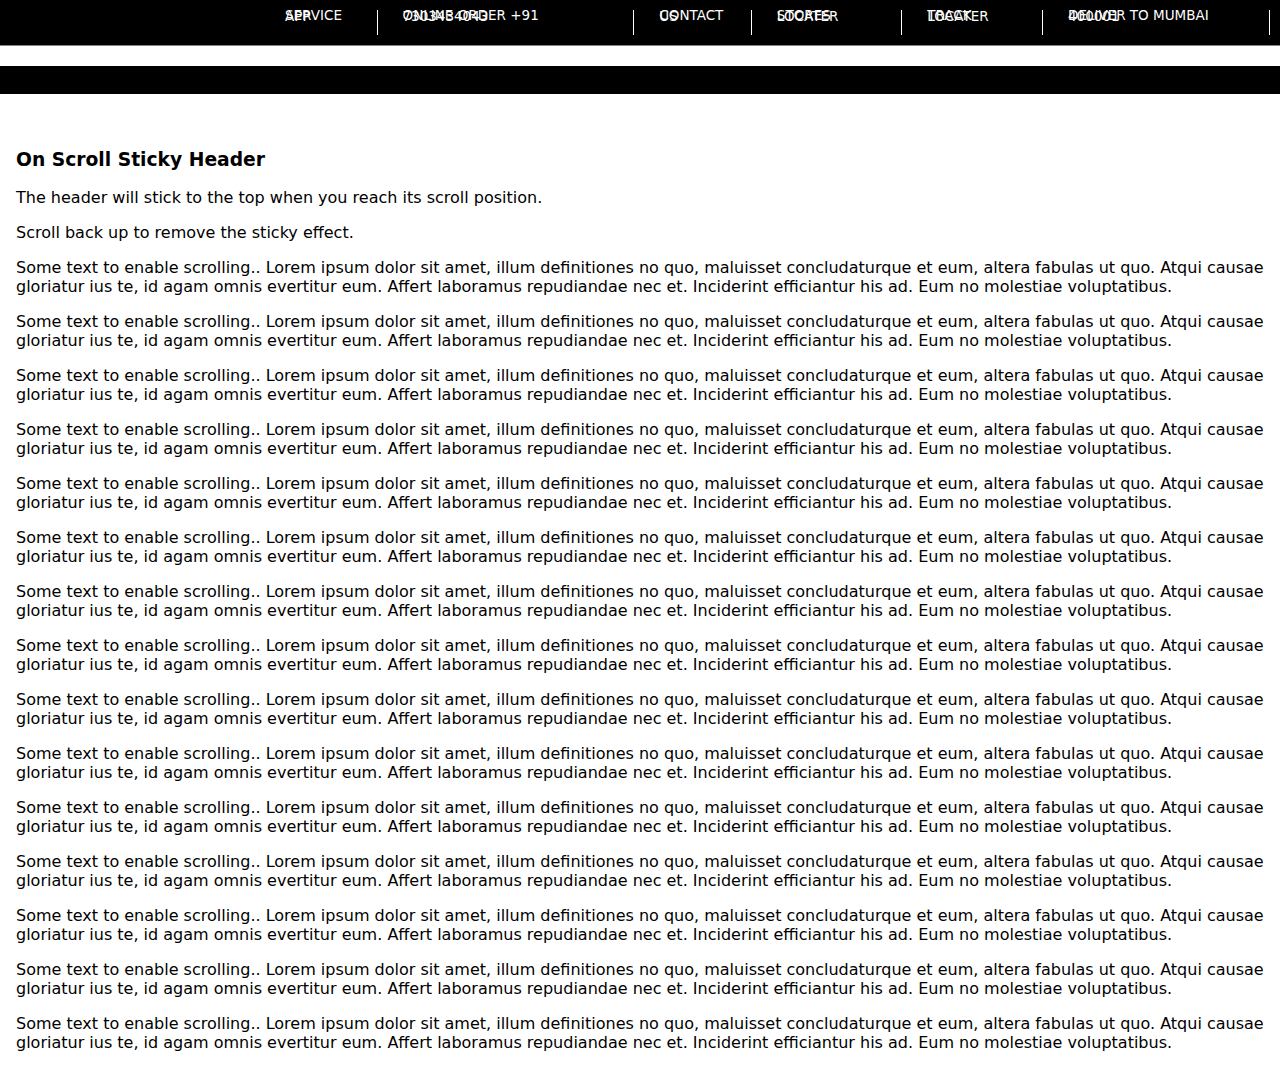
==== index.html @ 8bae0469 "main-navbar-completed" ====
<!DOCTYPE html>
<html lang="en">

<head>
    <meta charset="UTF-8">
    <meta http-equiv="X-UA-Compatible" content="IE=edge">
    <meta name="viewport" content="width=device-width, initial-scale=1.0">
    <title>Vijay sales - AmarVcode</title>
    <link rel="stylesheet" href="style.css">
    <link rel="shortcut icon" href="https://d2xamzlzrdbdbn.cloudfront.net/imagesrewamp/freebies/vijay-sales-logo-white.png" type="image/x-icon">
</head>

<body>

    <div id="top-header-nav-op">
        <img src="https://d2xamzlzrdbdbn.cloudfront.net/theme/d7b7b890-2ede-45ab-ad8b-c34da7514f8422080541.jpg" alt="">
        <div>
            
            <a href="#">service app</a>
            <a href="#">online order +91 7303434043</a>
            <a href="#">contact us</a>
            <a href="#">stores locater</a>
            <a href="#">track locater</a>
            <a href="#">deliver to mumbai 400001</a>
        </div>
    </div>

    <div class="header" id="myHeader">
        <h2>My Header</h2>
    </div>

    <div class="content">
        <h3>On Scroll Sticky Header</h3>
        <p>The header will stick to the top when you reach its scroll position.</p>
        <p>Scroll back up to remove the sticky effect.</p>
        <p>Some text to enable scrolling.. Lorem ipsum dolor sit amet, illum definitiones no quo, maluisset
            concludaturque et eum, altera fabulas ut quo. Atqui causae gloriatur ius te, id agam omnis evertitur eum.
            Affert laboramus repudiandae nec et. Inciderint efficiantur his ad. Eum no molestiae voluptatibus.</p>
        <p>Some text to enable scrolling.. Lorem ipsum dolor sit amet, illum definitiones no quo, maluisset
            concludaturque et eum, altera fabulas ut quo. Atqui causae gloriatur ius te, id agam omnis evertitur eum.
            Affert laboramus repudiandae nec et. Inciderint efficiantur his ad. Eum no molestiae voluptatibus.</p>
        <p>Some text to enable scrolling.. Lorem ipsum dolor sit amet, illum definitiones no quo, maluisset
            concludaturque et eum, altera fabulas ut quo. Atqui causae gloriatur ius te, id agam omnis evertitur eum.
            Affert laboramus repudiandae nec et. Inciderint efficiantur his ad. Eum no molestiae voluptatibus.</p>
        <p>Some text to enable scrolling.. Lorem ipsum dolor sit amet, illum definitiones no quo, maluisset
            concludaturque et eum, altera fabulas ut quo. Atqui causae gloriatur ius te, id agam omnis evertitur eum.
            Affert laboramus repudiandae nec et. Inciderint efficiantur his ad. Eum no molestiae voluptatibus.</p>
        <p>Some text to enable scrolling.. Lorem ipsum dolor sit amet, illum definitiones no quo, maluisset
            concludaturque et eum, altera fabulas ut quo. Atqui causae gloriatur ius te, id agam omnis evertitur eum.
            Affert laboramus repudiandae nec et. Inciderint efficiantur his ad. Eum no molestiae voluptatibus.</p>
        <p>Some text to enable scrolling.. Lorem ipsum dolor sit amet, illum definitiones no quo, maluisset
            concludaturque et eum, altera fabulas ut quo. Atqui causae gloriatur ius te, id agam omnis evertitur eum.
            Affert laboramus repudiandae nec et. Inciderint efficiantur his ad. Eum no molestiae voluptatibus.</p>
        <p>Some text to enable scrolling.. Lorem ipsum dolor sit amet, illum definitiones no quo, maluisset
            concludaturque et eum, altera fabulas ut quo. Atqui causae gloriatur ius te, id agam omnis evertitur eum.
            Affert laboramus repudiandae nec et. Inciderint efficiantur his ad. Eum no molestiae voluptatibus.</p>
        <p>Some text to enable scrolling.. Lorem ipsum dolor sit amet, illum definitiones no quo, maluisset
            concludaturque et eum, altera fabulas ut quo. Atqui causae gloriatur ius te, id agam omnis evertitur eum.
            Affert laboramus repudiandae nec et. Inciderint efficiantur his ad. Eum no molestiae voluptatibus.</p>
        <p>Some text to enable scrolling.. Lorem ipsum dolor sit amet, illum definitiones no quo, maluisset
            concludaturque et eum, altera fabulas ut quo. Atqui causae gloriatur ius te, id agam omnis evertitur eum.
            Affert laboramus repudiandae nec et. Inciderint efficiantur his ad. Eum no molestiae voluptatibus.</p>
        <p>Some text to enable scrolling.. Lorem ipsum dolor sit amet, illum definitiones no quo, maluisset
            concludaturque et eum, altera fabulas ut quo. Atqui causae gloriatur ius te, id agam omnis evertitur eum.
            Affert laboramus repudiandae nec et. Inciderint efficiantur his ad. Eum no molestiae voluptatibus.</p>
        <p>Some text to enable scrolling.. Lorem ipsum dolor sit amet, illum definitiones no quo, maluisset
            concludaturque et eum, altera fabulas ut quo. Atqui causae gloriatur ius te, id agam omnis evertitur eum.
            Affert laboramus repudiandae nec et. Inciderint efficiantur his ad. Eum no molestiae voluptatibus.</p>
        <p>Some text to enable scrolling.. Lorem ipsum dolor sit amet, illum definitiones no quo, maluisset
            concludaturque et eum, altera fabulas ut quo. Atqui causae gloriatur ius te, id agam omnis evertitur eum.
            Affert laboramus repudiandae nec et. Inciderint efficiantur his ad. Eum no molestiae voluptatibus.</p>
        <p>Some text to enable scrolling.. Lorem ipsum dolor sit amet, illum definitiones no quo, maluisset
            concludaturque et eum, altera fabulas ut quo. Atqui causae gloriatur ius te, id agam omnis evertitur eum.
            Affert laboramus repudiandae nec et. Inciderint efficiantur his ad. Eum no molestiae voluptatibus.</p>
        <p>Some text to enable scrolling.. Lorem ipsum dolor sit amet, illum definitiones no quo, maluisset
            concludaturque et eum, altera fabulas ut quo. Atqui causae gloriatur ius te, id agam omnis evertitur eum.
            Affert laboramus repudiandae nec et. Inciderint efficiantur his ad. Eum no molestiae voluptatibus.</p>
        <p>Some text to enable scrolling.. Lorem ipsum dolor sit amet, illum definitiones no quo, maluisset
            concludaturque et eum, altera fabulas ut quo. Atqui causae gloriatur ius te, id agam omnis evertitur eum.
            Affert laboramus repudiandae nec et. Inciderint efficiantur his ad. Eum no molestiae voluptatibus.</p>
    </div>

    <script>
        window.onscroll = function () { myFunction() };

        var header = document.getElementById("myHeader");
        var sticky = header.offsetTop;

        function myFunction() {
            if (window.pageYOffset > sticky) {
                header.classList.add("sticky");
            } else {
                header.classList.remove("sticky");
            }
        }
    </script>

</body>

</html>
---- style.css ----
* {
    font-family: system-ui, -apple-system, BlinkMacSystemFont, 'Segoe UI', Roboto, Oxygen, Ubuntu, Cantarell, 'Open Sans', 'Helvetica Neue', sans-serif;
}


*::-webkit-scrollbar {

    display: none;

}

body {
    margin: 0;
}



.header {
    background: rgb(0, 0, 0);
    padding: 0px 20px;
}

.flex-nav {
    display: flex;
    color: #ffffff;
    height: 9vh;
    gap: 30px;
     padding: 20px;
     width: 100%;
     margin: auto;
}

.flex-nav>img {
    margin: 10px;
    margin-left: 20px;
    cursor: pointer;
}

img {
    cursor: pointer;
}

#i-am-sup {
    background-color: yellow;
    color: black;
    padding: 5px;
    border-radius: 50%;
    font-weight: bold;
    position: relative;
    
}


.content {
    padding: 16px;
}

.sticky {
    position: fixed;
    top: 0;
    width: 100%;
}

.sticky+.content {
    padding-top: 102px;
}

#top-header-nav-op {
    background-color: black;
    border-bottom: 1px solid rgba(255, 255, 255, 0.507);
    line-height: 1px;
    display: flex;
    height: 5vh;
    overflow: hidden;

}

#top-header-nav-op>img {
    margin: 0vh 15vh;
}

#top-header-nav-op>div {
    display: flex;
    margin: 10px;
    gap: 20px;
    justify-self: center;
}

#top-header-nav-op>div>a {
    color: white;
    text-decoration: none;
    text-transform: uppercase;
    font-size: 1.5vh;
    border-right: 1px solid white;
    justify-self: center;
    padding: 5px;
    transition: 1s;
}

#top-header-nav-op>div>a:hover {
    color: black;
    background-color: white;
}


/* Drop down css # 1 in navbar */
.dropbtn-nav {
    background-color: rgba(255, 255, 255, 0.199);
    color: white;
    border: none;
    padding: 10px;
    width: 70vh;
    border-radius: 5px;
    margin: 10px;
    font-size: 2.5vh;
    cursor: pointer;
    transition: 1s ease-in-out;
}

.dropdown-nav {
    position: relative;
    display: inline-block;
    transition: 1s ease-in-out;
}

.dropdown-content-nav {
    display: none;
    position: absolute;
    background-color: #f1f1f1;
    width: 75vh;
    box-shadow: 0px 8px 16px 0px rgba(0, 0, 0, 0.2);
    z-index: 1;
    padding: 10px;
    border-radius: 10px;
    margin-top: -60px;
}

.dropdown-content-nav>h1 {
    color: black;
    border-bottom: 1px solid grey;
    font-size: 3vh;
    padding: 5px;
}

.dropdown-content-nav a {
    color: black;
    text-decoration: none;
    display: block;
    border: 2px solid transparent;
    border-left: 2px solid red;
    padding-left: 10px;
    margin: 5px;
    cursor: pointer;
    font-size: 2.2vh;
    transition: 1s ease-in-out;

}

.dropdown-content-nav>input {
    background-color: rgba(255, 255, 255, 0.199);
    color: black;
    border: 1px solid red;
    padding: 10px;
    width: 70vh;
    border-radius: 5px;
    margin: 10px;
    font-size: 2.5vh;
    cursor: pointer;
    transition: 1s ease-in-out;
}




.dropdown-content-nav a:hover {
    color: red;
    background-color: transparent;
    border: 2px solid red;
    border-radius: 20px;
}

.dropdown-content-nav a:active {
    transition: 200ms;
    color: white;
    background-color: red;
    border: 2px solid red;
    border-radius: 20px;
}

.dropdown-nav:hover .dropdown-content-nav {
    display: block;
    transition: 1s;
}




/* Drop down css # 2 in navbar */

.dropbtn-nav-sign {
    background-color: rgba(255, 255, 255, 0);

    color: white;
    border: 1px solid white;
    padding: 10px;
    width: 20vh;
    border-radius: 5px;
    margin: 10px;
    font-size: 2.5vh;
    cursor: pointer;
    transition: 1s ease-in-out;
}

.dropbtn-nav-sign:hover {
    background-color: white;
    color: black;
}

.dropdown-nav-sign {
    position: relative;
    display: inline-block;
}

.dropdown-content-nav-sign {
    display: none;
    position: absolute;
    background-color: #f1f1f1;
    width: 20vh;
    box-shadow: rgba(0, 0, 0, 0.25) 0px 54px 55px, rgba(0, 0, 0, 0.12) 0px -12px 30px, rgba(0, 0, 0, 0.12) 0px 4px 6px, rgba(0, 0, 0, 0.17) 0px 12px 13px, rgba(0, 0, 0, 0.09) 0px -3px 5px;
    z-index: 1;
    padding: 10px;
    border-radius: 10px;
}

.dropdown-content-nav-sign>p {
    color: black;
    font-size: 1.8vh;
}

#red-nav-sign {
    background-color: red;
    color: white;
    border: 1px solid red;
    padding: 10px 20px;
    width: fit-content;
    margin: 0px 20px;
    border-radius: 5px;
    font-size: 2.5vh;
    transition: 400ms ease-in-out;
    cursor: pointer;
}

#red-nav-sign:hover {
    background-color: white;
    color: red;

}

.dropdown-nav-sign:hover .dropdown-content-nav-sign {
    display: block;
}
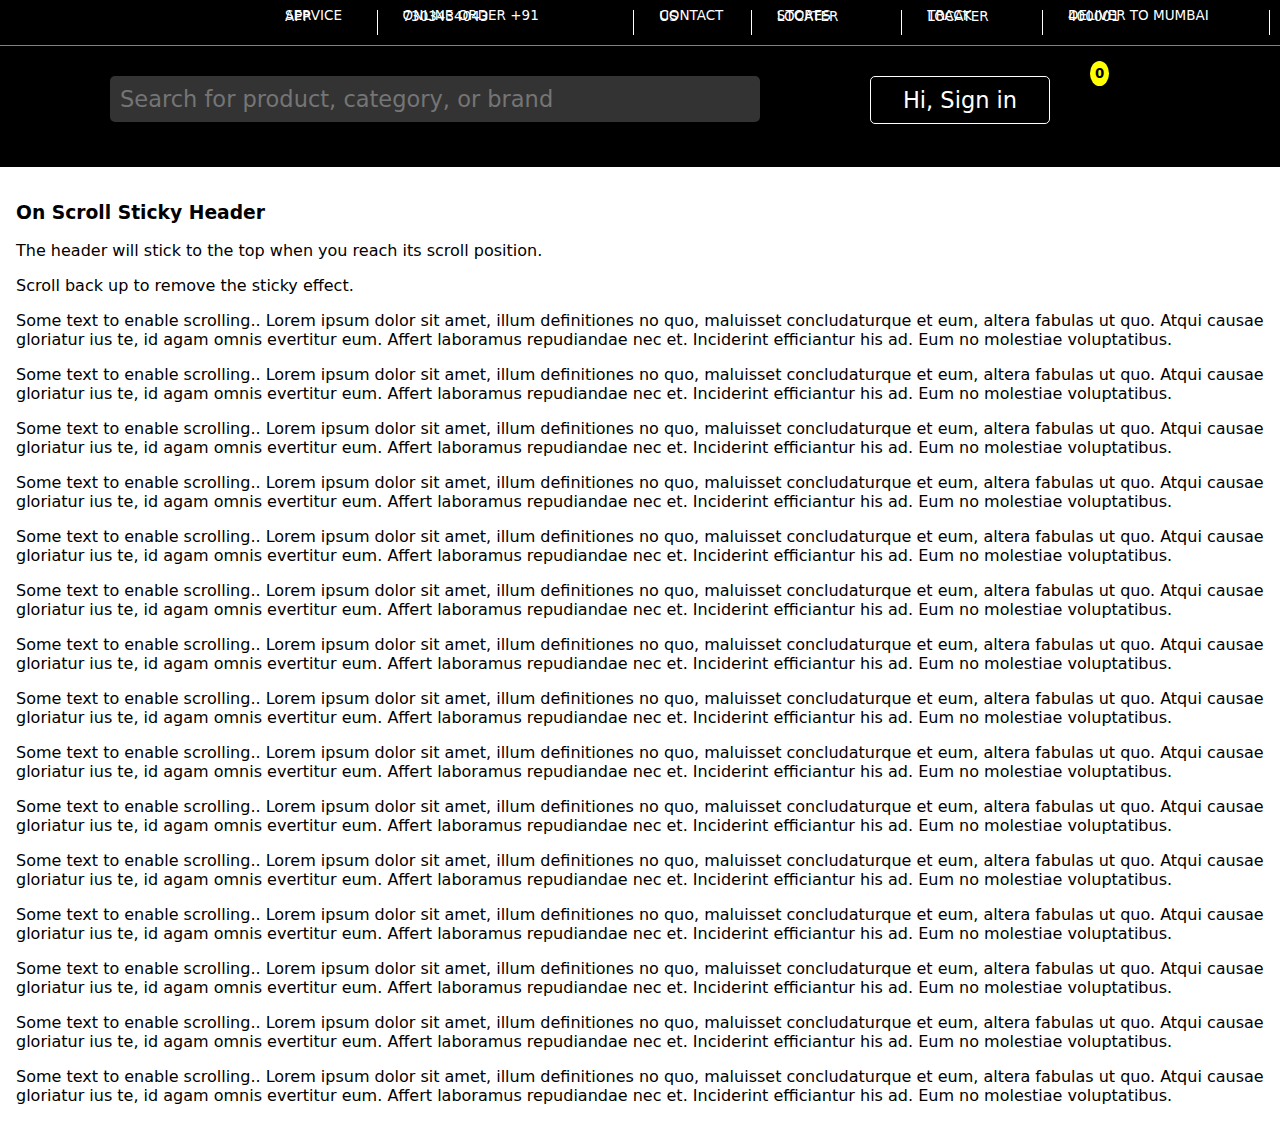
==== commit 47deaa8b: "completed" ====
--- a/index.html
+++ b/index.html
@@ -26,7 +26,47 @@
     </div>
 
     <div class="header" id="myHeader">
-        <h2>My Header</h2>
+        <div class="flex-nav">
+
+            <img src="https://d2xamzlzrdbdbn.cloudfront.net/imagesrewamp/freebies/vijay-sales-logo-white.png" alt="">
+            <div class="dropdown-nav">
+               
+                <input type="text" class="dropbtn-nav" placeholder="Search for product, category, or brand">
+                <div class="dropdown-content-nav">
+                    <input type="text" placeholder="Search for product, category, or brand">
+                  <h1>Trending Service</h1>
+                  <a href="#">iphone 14</a>
+                  <a href="#">Apple Watches</a>
+                  <a href="#">Apple Airpods</a>
+                  <a href="#">Refrigerator</a>
+                  <a href="#">Hair dryers</a>
+                  <a href="#">Laptops</a>
+                  <a href="#">boAts Airdopes</a>
+                  <a href="#">One Plus Television</a>
+                  <a href="#">Philips Mixer Grinder</a>
+                  <a href="#">Noise Smartwatch</a>
+                </div>
+              </div>
+              <div> <img src="https://d2xamzlzrdbdbn.cloudfront.net/imagesrewamp/socialIcon/7.MY-VS-card.png" alt=""></div>
+              <div>
+                <img src="https://d2xamzlzrdbdbn.cloudfront.net/imagesrewamp/prodimg/vs-extended.png" alt="">
+              </div>
+              <div class="dropdown-nav-sign">
+               
+                <button class="dropbtn-nav-sign">Hi, Sign in</button>
+                <div class="dropdown-content-nav-sign">
+                    <button id="red-nav-sign">Sign in</button>
+                    <p>New Customer , <a href="#">Sign up</a></p>
+                </div>
+              </div>
+    
+             
+    
+    
+              <div><img src="https://d2xamzlzrdbdbn.cloudfront.net/imgwebsite/cart.png" alt=""><sup id="i-am-sup">0</sup></div>
+
+        </div>
+       
     </div>
 
     <div class="content">
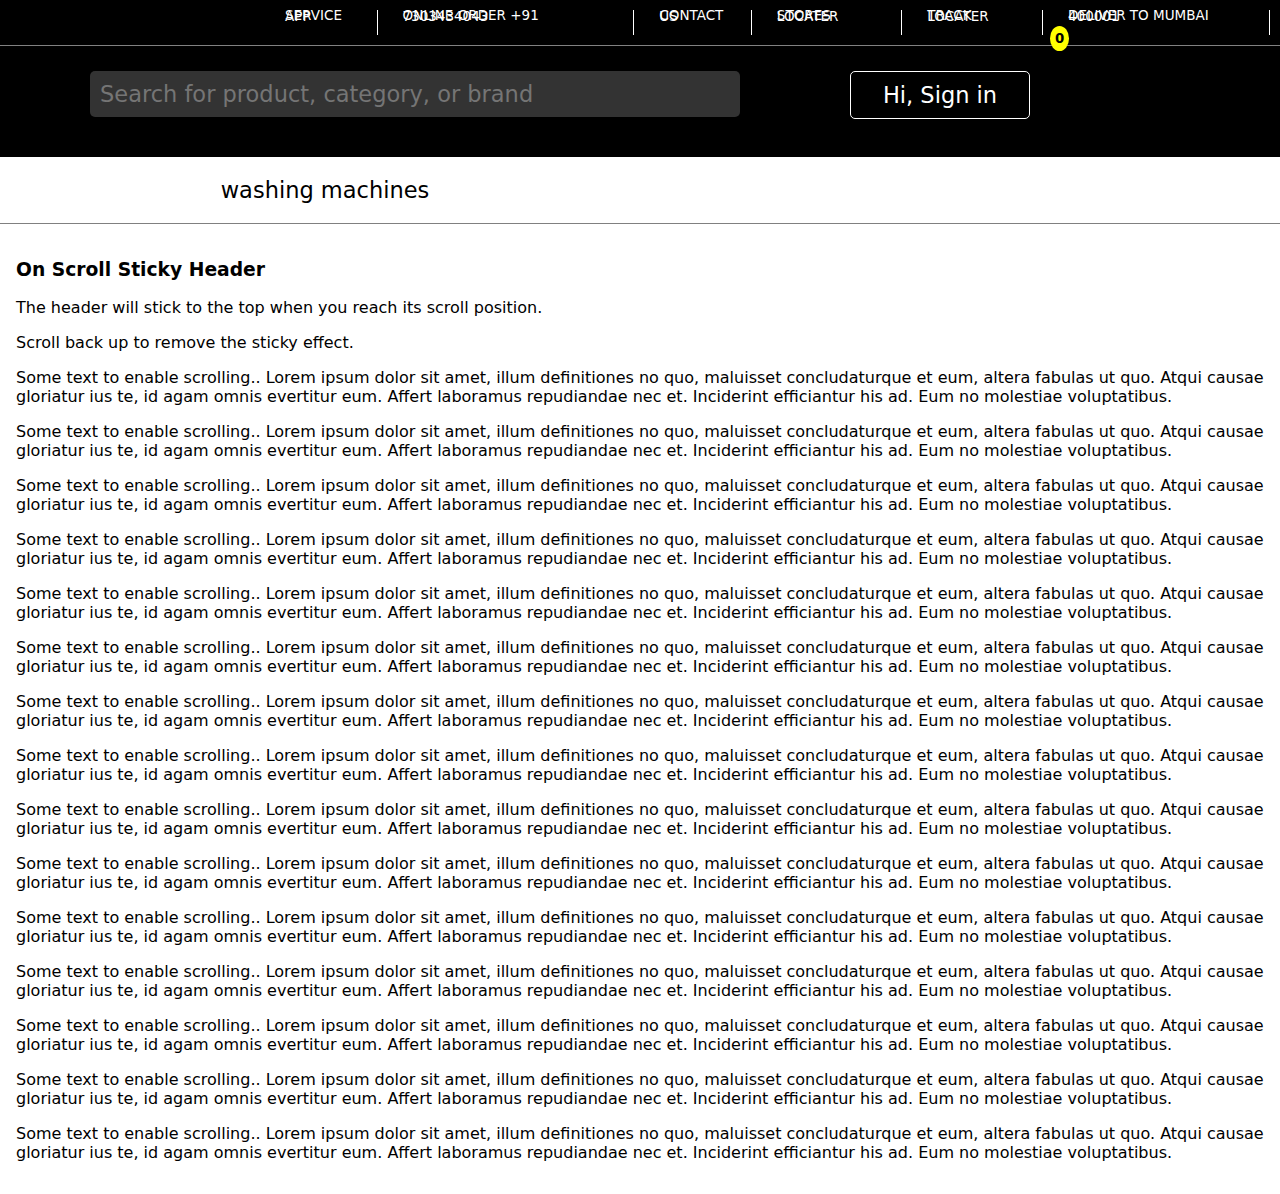
==== commit dcc10678: "updated" ====
--- a/index.html
+++ b/index.html
@@ -64,6 +64,20 @@
     
     
               <div><img src="https://d2xamzlzrdbdbn.cloudfront.net/imgwebsite/cart.png" alt=""><sup id="i-am-sup">0</sup></div>
+
+        </div>
+
+
+
+        <div id="mini-nav">
+            
+            <div class="dropdown-mininav-one">
+               
+                <button class="dropbtn-mininav-one">washing machines</button>
+                <div class="dropdown-content-mininav-one">
+                    
+                </div>
+              </div>
 
         </div>
        
--- a/style.css
+++ b/style.css
@@ -10,14 +10,13 @@
 }
 
 body {
-    margin: 0;
+    margin: 0%;
 }
 
 
 
 .header {
-    background: rgb(0, 0, 0);
-    padding: 0px 20px;
+    padding: 0px;
 }
 
 .flex-nav {
@@ -28,6 +27,8 @@
      padding: 20px;
      width: 100%;
      margin: auto;
+     background: rgb(0, 0, 0);
+     padding: 15px 20px;
 }
 
 .flex-nav>img {
@@ -47,7 +48,8 @@
     border-radius: 50%;
     font-weight: bold;
     position: relative;
-    
+    bottom: 30px;
+    right: 20px;
 }
 
 
@@ -230,6 +232,7 @@
     z-index: 1;
     padding: 10px;
     border-radius: 10px;
+    
 }
 
 .dropdown-content-nav-sign>p {
@@ -258,4 +261,68 @@
 
 .dropdown-nav-sign:hover .dropdown-content-nav-sign {
     display: block;
-}+}
+
+
+
+
+
+/* mini nav */
+
+
+#mini-nav{
+    display:flex;
+    width: 100%;
+    background-color: white;
+    margin: auto;
+    border-bottom: 1px solid grey;
+}
+
+
+
+
+
+
+
+/* Drop down css # 1 in mininavbar */
+.dropbtn-mininav-one {
+    background-color: rgba(255, 255, 255, 0.199);
+    color: black;
+    border: none;
+    padding: 10px;
+    width: 70vh;
+    border-radius: 5px;
+    margin: 10px;
+    font-size: 2.5vh;
+    cursor: pointer;
+    transition: 1s ease-in-out;
+}
+
+.dropdown-mininav-one {
+    position: relative;
+    display: inline-block;
+    transition: 1s ease-in-out;
+}
+
+.dropdown-content-mininav-one {
+    display: none;
+    position: absolute;
+    background-color: #f1f1f1;
+    width: 190vh;
+    box-shadow: 0px 8px 16px 0px rgba(0, 0, 0, 0.2);
+    z-index: 1;
+    padding: 10px;
+    border-radius: 10px;
+    margin: auto;
+}
+
+
+
+
+
+.dropdown-mininav-one:hover .dropdown-content-mininav-one {
+    display: block;
+}
+
+
+
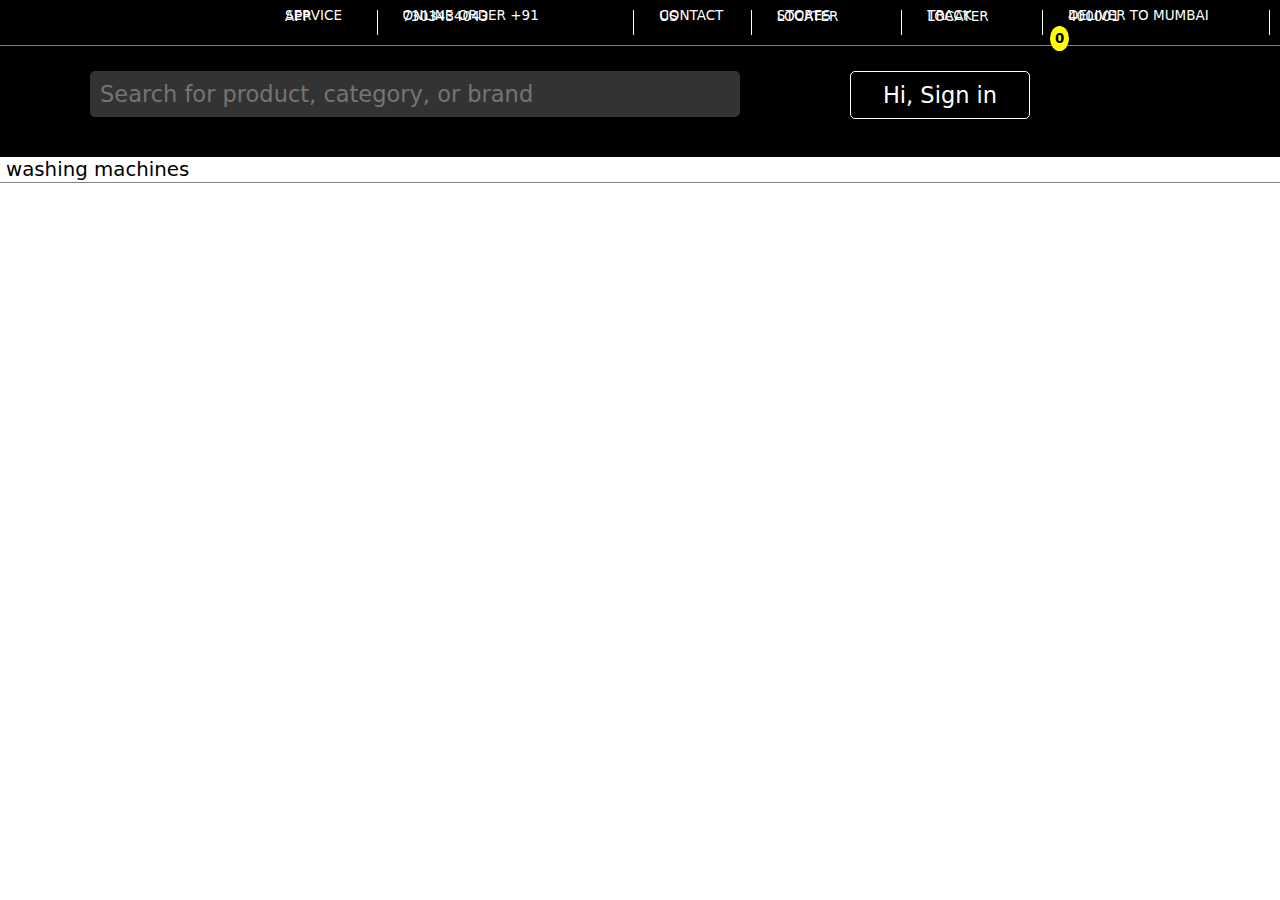
==== commit 65091d73: "updated" ====
--- a/index.html
+++ b/index.html
@@ -75,65 +75,66 @@
                
                 <button class="dropbtn-mininav-one">washing machines</button>
                 <div class="dropdown-content-mininav-one">
-                    
+                    <div>
+                    <div>
+<h1>Washing machine type</h1>
+<a href="#">Semi Automatic</a>
+<a href="#">Fully Automatic</a>
+<a href="#">Dryers</a>
+<a href="#">Washer Dryer Combo</a>
+<h1>Brand</h1>
+<a href="#">Samsung</a>
+<a href="#">Lg</a>
+<a href="#">Whirlphool</a>
+<a href="#">Bosch</a>
+<a href="#">Godrej</a>
+<a href="#">Haier</a>
+<a href="#">IFB</a>
+<a href="#">Panasonic</a>
+<a href="#">siemens</a>
+<a href="#">Amstard</a>
+<a href="#">Candy</a>
+                    </div>
+
+
+                    <div>
+<h1>Load type</h1>
+<a href="#">Fully Automatic Top load</a>
+<a href="#">Semi Automatic Top load</a>
+<a href="#">Fully Automatic Front load</a>
+<a href="#">Washer with Dryer</a>
+<h2>View All</h2>
+<h1>Family size</h1>
+<a href="#">Single & Couple</a>
+<a href="#">Family of 3</a>
+<a href="#">Large Familes</a>
+<a href="#">Family of 4</a>
+<h2>View All</h2>
+                    </div>
+
+
+                    <div>
+<h1>Capacity</h1>
+<a href="#">6 Kg & Below</a>
+<a href="#">6.1 Kg - 7Kg</a>
+<a href="#">7.1 Kg - 8kg</a>
+<a href="#">8.1 Kg - 9kg</a>
+<a href="#">9.1 Kg - 10Kg</a>
+<a href="#">10.1 Kg & Above</a>
+<a href="#">6 Kg</a>
+                    </div>
+
+
+                    <div>
+<img src="https://d2xamzlzrdbdbn.cloudfront.net/theme/category-banners-brands_Updated.jpg" alt="">
+                    </div>
+                </div>
                 </div>
               </div>
 
         </div>
        
     </div>
-
-    <div class="content">
-        <h3>On Scroll Sticky Header</h3>
-        <p>The header will stick to the top when you reach its scroll position.</p>
-        <p>Scroll back up to remove the sticky effect.</p>
-        <p>Some text to enable scrolling.. Lorem ipsum dolor sit amet, illum definitiones no quo, maluisset
-            concludaturque et eum, altera fabulas ut quo. Atqui causae gloriatur ius te, id agam omnis evertitur eum.
-            Affert laboramus repudiandae nec et. Inciderint efficiantur his ad. Eum no molestiae voluptatibus.</p>
-        <p>Some text to enable scrolling.. Lorem ipsum dolor sit amet, illum definitiones no quo, maluisset
-            concludaturque et eum, altera fabulas ut quo. Atqui causae gloriatur ius te, id agam omnis evertitur eum.
-            Affert laboramus repudiandae nec et. Inciderint efficiantur his ad. Eum no molestiae voluptatibus.</p>
-        <p>Some text to enable scrolling.. Lorem ipsum dolor sit amet, illum definitiones no quo, maluisset
-            concludaturque et eum, altera fabulas ut quo. Atqui causae gloriatur ius te, id agam omnis evertitur eum.
-            Affert laboramus repudiandae nec et. Inciderint efficiantur his ad. Eum no molestiae voluptatibus.</p>
-        <p>Some text to enable scrolling.. Lorem ipsum dolor sit amet, illum definitiones no quo, maluisset
-            concludaturque et eum, altera fabulas ut quo. Atqui causae gloriatur ius te, id agam omnis evertitur eum.
-            Affert laboramus repudiandae nec et. Inciderint efficiantur his ad. Eum no molestiae voluptatibus.</p>
-        <p>Some text to enable scrolling.. Lorem ipsum dolor sit amet, illum definitiones no quo, maluisset
-            concludaturque et eum, altera fabulas ut quo. Atqui causae gloriatur ius te, id agam omnis evertitur eum.
-            Affert laboramus repudiandae nec et. Inciderint efficiantur his ad. Eum no molestiae voluptatibus.</p>
-        <p>Some text to enable scrolling.. Lorem ipsum dolor sit amet, illum definitiones no quo, maluisset
-            concludaturque et eum, altera fabulas ut quo. Atqui causae gloriatur ius te, id agam omnis evertitur eum.
-            Affert laboramus repudiandae nec et. Inciderint efficiantur his ad. Eum no molestiae voluptatibus.</p>
-        <p>Some text to enable scrolling.. Lorem ipsum dolor sit amet, illum definitiones no quo, maluisset
-            concludaturque et eum, altera fabulas ut quo. Atqui causae gloriatur ius te, id agam omnis evertitur eum.
-            Affert laboramus repudiandae nec et. Inciderint efficiantur his ad. Eum no molestiae voluptatibus.</p>
-        <p>Some text to enable scrolling.. Lorem ipsum dolor sit amet, illum definitiones no quo, maluisset
-            concludaturque et eum, altera fabulas ut quo. Atqui causae gloriatur ius te, id agam omnis evertitur eum.
-            Affert laboramus repudiandae nec et. Inciderint efficiantur his ad. Eum no molestiae voluptatibus.</p>
-        <p>Some text to enable scrolling.. Lorem ipsum dolor sit amet, illum definitiones no quo, maluisset
-            concludaturque et eum, altera fabulas ut quo. Atqui causae gloriatur ius te, id agam omnis evertitur eum.
-            Affert laboramus repudiandae nec et. Inciderint efficiantur his ad. Eum no molestiae voluptatibus.</p>
-        <p>Some text to enable scrolling.. Lorem ipsum dolor sit amet, illum definitiones no quo, maluisset
-            concludaturque et eum, altera fabulas ut quo. Atqui causae gloriatur ius te, id agam omnis evertitur eum.
-            Affert laboramus repudiandae nec et. Inciderint efficiantur his ad. Eum no molestiae voluptatibus.</p>
-        <p>Some text to enable scrolling.. Lorem ipsum dolor sit amet, illum definitiones no quo, maluisset
-            concludaturque et eum, altera fabulas ut quo. Atqui causae gloriatur ius te, id agam omnis evertitur eum.
-            Affert laboramus repudiandae nec et. Inciderint efficiantur his ad. Eum no molestiae voluptatibus.</p>
-        <p>Some text to enable scrolling.. Lorem ipsum dolor sit amet, illum definitiones no quo, maluisset
-            concludaturque et eum, altera fabulas ut quo. Atqui causae gloriatur ius te, id agam omnis evertitur eum.
-            Affert laboramus repudiandae nec et. Inciderint efficiantur his ad. Eum no molestiae voluptatibus.</p>
-        <p>Some text to enable scrolling.. Lorem ipsum dolor sit amet, illum definitiones no quo, maluisset
-            concludaturque et eum, altera fabulas ut quo. Atqui causae gloriatur ius te, id agam omnis evertitur eum.
-            Affert laboramus repudiandae nec et. Inciderint efficiantur his ad. Eum no molestiae voluptatibus.</p>
-        <p>Some text to enable scrolling.. Lorem ipsum dolor sit amet, illum definitiones no quo, maluisset
-            concludaturque et eum, altera fabulas ut quo. Atqui causae gloriatur ius te, id agam omnis evertitur eum.
-            Affert laboramus repudiandae nec et. Inciderint efficiantur his ad. Eum no molestiae voluptatibus.</p>
-        <p>Some text to enable scrolling.. Lorem ipsum dolor sit amet, illum definitiones no quo, maluisset
-            concludaturque et eum, altera fabulas ut quo. Atqui causae gloriatur ius te, id agam omnis evertitur eum.
-            Affert laboramus repudiandae nec et. Inciderint efficiantur his ad. Eum no molestiae voluptatibus.</p>
-    </div>
-
     <script>
         window.onscroll = function () { myFunction() };
 
--- a/style.css
+++ b/style.css
@@ -24,11 +24,11 @@
     color: #ffffff;
     height: 9vh;
     gap: 30px;
-     padding: 20px;
-     width: 100%;
-     margin: auto;
-     background: rgb(0, 0, 0);
-     padding: 15px 20px;
+    padding: 20px;
+    width: 100%;
+    margin: auto;
+    background: rgb(0, 0, 0);
+    padding: 15px 20px;
 }
 
 .flex-nav>img {
@@ -232,7 +232,7 @@
     z-index: 1;
     padding: 10px;
     border-radius: 10px;
-    
+
 }
 
 .dropdown-content-nav-sign>p {
@@ -270,8 +270,8 @@
 /* mini nav */
 
 
-#mini-nav{
-    display:flex;
+#mini-nav {
+    display: flex;
     width: 100%;
     background-color: white;
     margin: auto;
@@ -289,11 +289,7 @@
     background-color: rgba(255, 255, 255, 0.199);
     color: black;
     border: none;
-    padding: 10px;
-    width: 70vh;
-    border-radius: 5px;
-    margin: 10px;
-    font-size: 2.5vh;
+    font-size: 2.2vh;
     cursor: pointer;
     transition: 1s ease-in-out;
 }
@@ -309,20 +305,56 @@
     position: absolute;
     background-color: #f1f1f1;
     width: 190vh;
-    box-shadow: 0px 8px 16px 0px rgba(0, 0, 0, 0.2);
+    box-shadow: rgba(0, 0, 0, 0.25) 0px 54px 55px, rgba(0, 0, 0, 0.12) 0px -12px 30px, rgba(0, 0, 0, 0.12) 0px 4px 6px, rgba(0, 0, 0, 0.17) 0px 12px 13px, rgba(0, 0, 0, 0.09) 0px -3px 5px;
     z-index: 1;
-    padding: 10px;
-    border-radius: 10px;
+    padding: 20px;
+    border-radius: 5px;
     margin: auto;
-}
-
-
+    cursor: pointer;
+}
+
+.dropdown-content-mininav-one>div {
+    display: grid;
+    grid-template-columns: auto auto auto auto;
+    gap: 20px;
+}
+
+.dropdown-content-mininav-one>div>div>h1 {
+    font-size: 2.1vh;
+}
+
+.dropdown-content-mininav-one>div>div>h2 {
+    font-size: 1.5vh;
+    color: blue;
+}
+
+.dropdown-content-mininav-one>div>div a{
+    width: 100%;
+    display: inline-block;
+    font-size: 2vh;
+    color: black;
+    text-decoration: none;
+    border: 2px solid transparent;
+    padding: 2px;
+    border-radius: 5px;
+    transition: 500ms;
+}
+
+.dropdown-content-mininav-one>div>div a:hover{
+    color: black;
+    border: 2px solid red;
+    color: red;
+
+}
+
+.dropdown-content-mininav-one>div>div a:active{
+    color: white;
+    border: 2px solid red;
+    background-color: red;
+}
 
 
 
 .dropdown-mininav-one:hover .dropdown-content-mininav-one {
     display: block;
-}
-
-
-
+}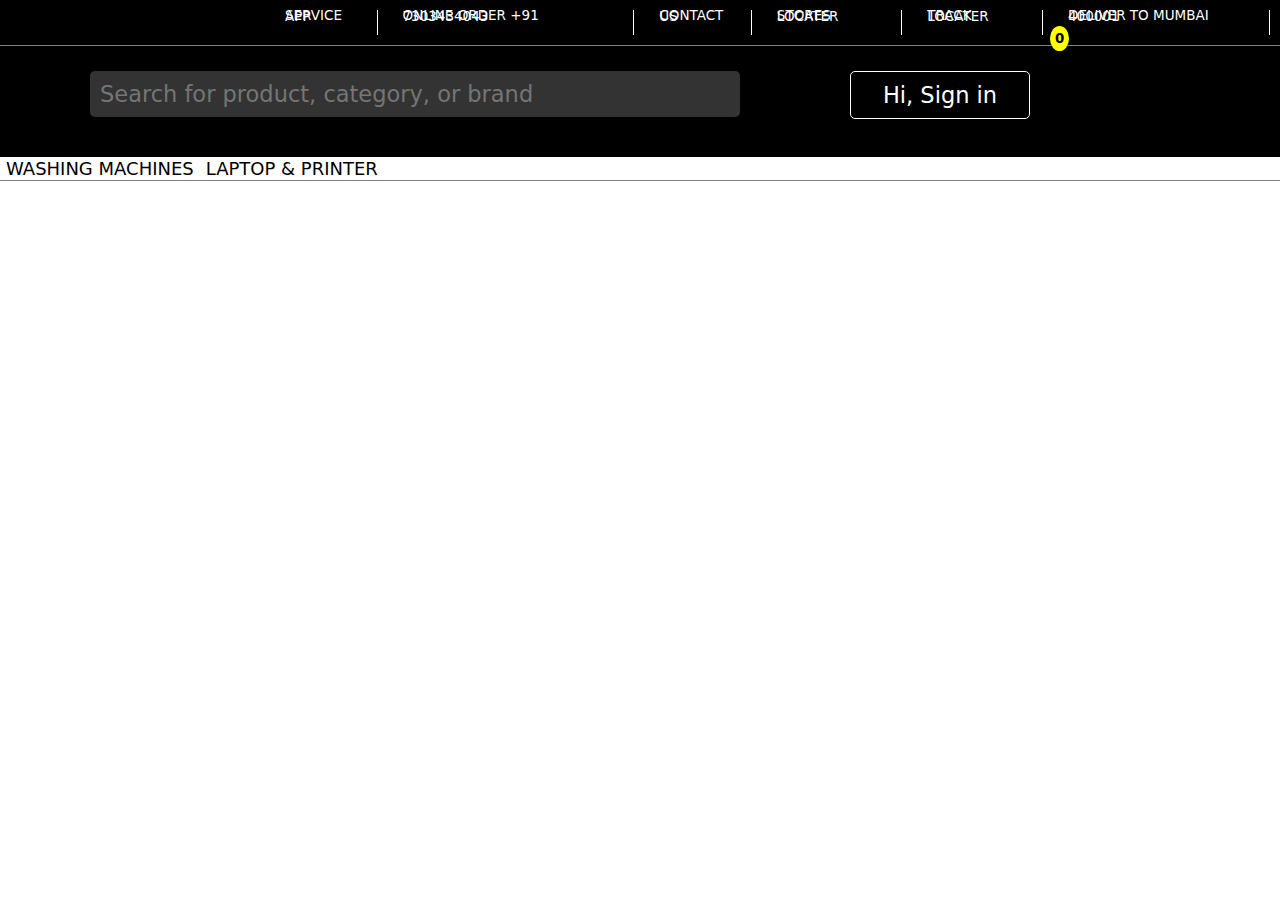
==== commit 090aaf42: "update" ====
--- a/index.html
+++ b/index.html
@@ -72,7 +72,6 @@
         <div id="mini-nav">
             
             <div class="dropdown-mininav-one">
-               
                 <button class="dropbtn-mininav-one">washing machines</button>
                 <div class="dropdown-content-mininav-one">
                     <div>
@@ -132,6 +131,60 @@
                 </div>
               </div>
 
+
+
+
+
+
+
+
+
+
+
+              <div class="dropdown-mininav-one">
+                <button class="dropbtn-mininav-one">Laptop & Printer</button>
+                <div class="dropdown-content-mininav-one">
+                  <div>
+                    <div>
+<h1>Computers</h1>
+<a href="#">Laptops</a>
+<a href="#">Deskstops</a>
+<a href="#">Refurbisheed Laptops</a>
+<a href="#">Printers</a>
+<h2>View All</h2>
+<h1>Brand</h1>
+<a href="#">Apple</a>
+<a href="#">HP</a>
+<a href="#">Dell</a>
+<a href="#">Lenova</a>
+<h2>View All</h2>
+                    </div>
+
+                    
+                    <div>
+<h1>laptops</h1>
+<a href="#">Entry Laptops</a>
+<a href="#">Mainstream laptops</a>
+<a href=""></a>
+                    </div>
+
+
+                    <div>
+
+                    </div>
+
+
+                    <div>
+
+                    </div>
+
+
+
+
+
+                  </div>
+                </div>
+              </div>
         </div>
        
     </div>
--- a/style.css
+++ b/style.css
@@ -289,9 +289,10 @@
     background-color: rgba(255, 255, 255, 0.199);
     color: black;
     border: none;
-    font-size: 2.2vh;
-    cursor: pointer;
-    transition: 1s ease-in-out;
+    font-size: 2vh;
+    cursor: pointer;
+    transition: 1s ease-in-out;
+    text-transform: uppercase;
 }
 
 .dropdown-mininav-one {
@@ -304,13 +305,13 @@
     display: none;
     position: absolute;
     background-color: #f1f1f1;
-    width: 190vh;
     box-shadow: rgba(0, 0, 0, 0.25) 0px 54px 55px, rgba(0, 0, 0, 0.12) 0px -12px 30px, rgba(0, 0, 0, 0.12) 0px 4px 6px, rgba(0, 0, 0, 0.17) 0px 12px 13px, rgba(0, 0, 0, 0.09) 0px -3px 5px;
     z-index: 1;
     padding: 20px;
     border-radius: 5px;
     margin: auto;
     cursor: pointer;
+    width: 100vh;
 }
 
 .dropdown-content-mininav-one>div {
@@ -321,6 +322,7 @@
 
 .dropdown-content-mininav-one>div>div>h1 {
     font-size: 2.1vh;
+    text-transform: uppercase;
 }
 
 .dropdown-content-mininav-one>div>div>h2 {
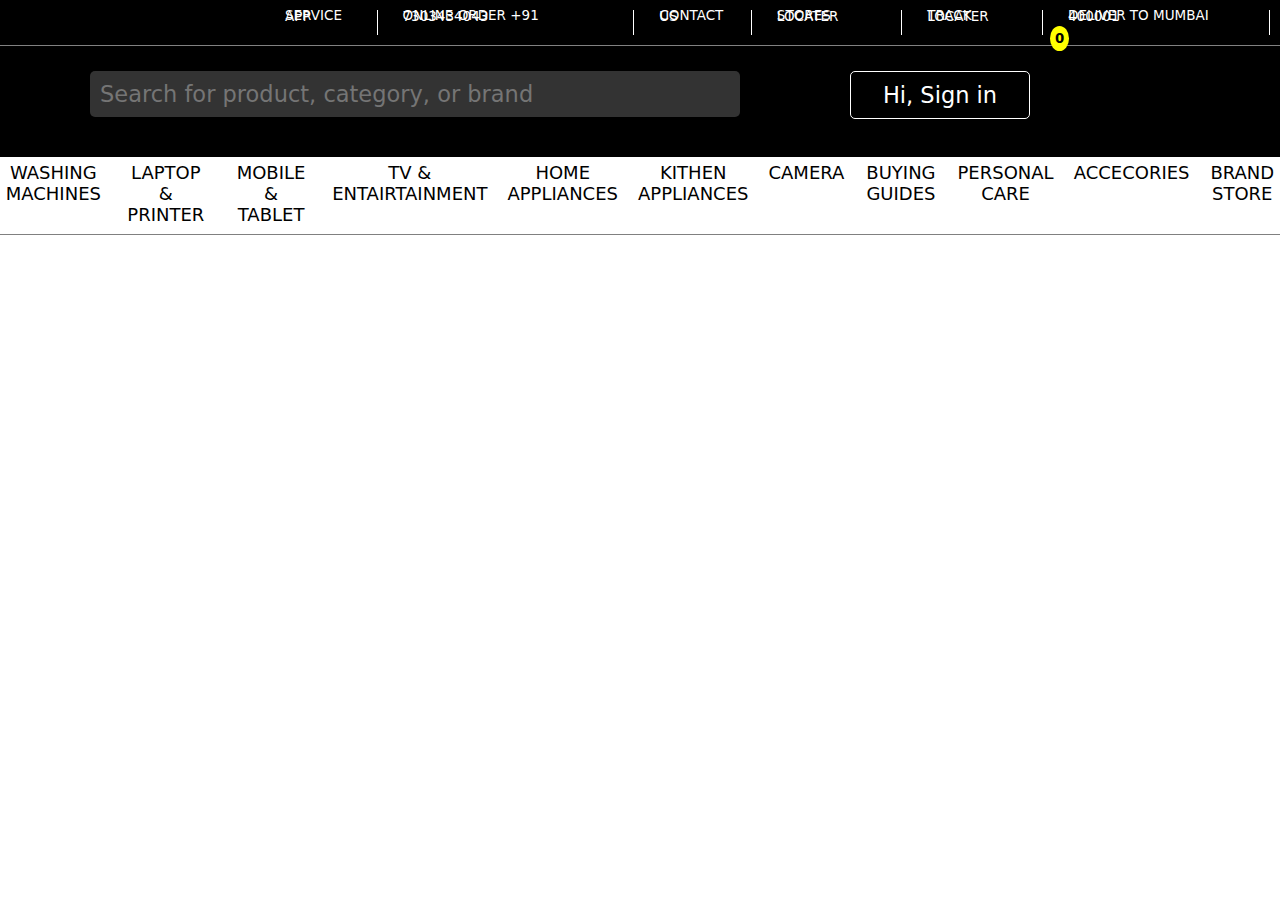
==== commit 4de7ca47: "updated" ====
--- a/index.html
+++ b/index.html
@@ -2,80 +2,574 @@
 <html lang="en">
 
 <head>
-    <meta charset="UTF-8">
-    <meta http-equiv="X-UA-Compatible" content="IE=edge">
-    <meta name="viewport" content="width=device-width, initial-scale=1.0">
-    <title>Vijay sales - AmarVcode</title>
-    <link rel="stylesheet" href="style.css">
-    <link rel="shortcut icon" href="https://d2xamzlzrdbdbn.cloudfront.net/imagesrewamp/freebies/vijay-sales-logo-white.png" type="image/x-icon">
+  <meta charset="UTF-8">
+  <meta http-equiv="X-UA-Compatible" content="IE=edge">
+  <meta name="viewport" content="width=device-width, initial-scale=1.0">
+  <title>Vijay sales - AmarVcode</title>
+  <link rel="stylesheet" href="style.css">
+  
+  <link rel="shortcut icon"
+    href="https://d2xamzlzrdbdbn.cloudfront.net/imagesrewamp/freebies/vijay-sales-logo-white.png" type="image/x-icon">
 </head>
 
 <body>
 
-    <div id="top-header-nav-op">
-        <img src="https://d2xamzlzrdbdbn.cloudfront.net/theme/d7b7b890-2ede-45ab-ad8b-c34da7514f8422080541.jpg" alt="">
-        <div>
-            
-            <a href="#">service app</a>
-            <a href="#">online order +91 7303434043</a>
-            <a href="#">contact us</a>
-            <a href="#">stores locater</a>
-            <a href="#">track locater</a>
-            <a href="#">deliver to mumbai 400001</a>
-        </div>
+  <div id="top-header-nav-op">
+    <img src="https://d2xamzlzrdbdbn.cloudfront.net/theme/d7b7b890-2ede-45ab-ad8b-c34da7514f8422080541.jpg" alt="">
+    <div>
+
+      <a href="#">service app</a>
+      <a href="#">online order +91 7303434043</a>
+      <a href="#">contact us</a>
+      <a href="#">stores locater</a>
+      <a href="#">track locater</a>
+      <a href="#">deliver to mumbai 400001</a>
     </div>
-
-    <div class="header" id="myHeader">
-        <div class="flex-nav">
-
-            <img src="https://d2xamzlzrdbdbn.cloudfront.net/imagesrewamp/freebies/vijay-sales-logo-white.png" alt="">
-            <div class="dropdown-nav">
-               
-                <input type="text" class="dropbtn-nav" placeholder="Search for product, category, or brand">
-                <div class="dropdown-content-nav">
-                    <input type="text" placeholder="Search for product, category, or brand">
-                  <h1>Trending Service</h1>
-                  <a href="#">iphone 14</a>
-                  <a href="#">Apple Watches</a>
-                  <a href="#">Apple Airpods</a>
-                  <a href="#">Refrigerator</a>
-                  <a href="#">Hair dryers</a>
-                  <a href="#">Laptops</a>
-                  <a href="#">boAts Airdopes</a>
-                  <a href="#">One Plus Television</a>
-                  <a href="#">Philips Mixer Grinder</a>
-                  <a href="#">Noise Smartwatch</a>
-                </div>
-              </div>
-              <div> <img src="https://d2xamzlzrdbdbn.cloudfront.net/imagesrewamp/socialIcon/7.MY-VS-card.png" alt=""></div>
-              <div>
-                <img src="https://d2xamzlzrdbdbn.cloudfront.net/imagesrewamp/prodimg/vs-extended.png" alt="">
-              </div>
-              <div class="dropdown-nav-sign">
-               
-                <button class="dropbtn-nav-sign">Hi, Sign in</button>
-                <div class="dropdown-content-nav-sign">
-                    <button id="red-nav-sign">Sign in</button>
-                    <p>New Customer , <a href="#">Sign up</a></p>
-                </div>
-              </div>
-    
-             
-    
-    
-              <div><img src="https://d2xamzlzrdbdbn.cloudfront.net/imgwebsite/cart.png" alt=""><sup id="i-am-sup">0</sup></div>
-
-        </div>
-
-
-
-        <div id="mini-nav">
-            
-            <div class="dropdown-mininav-one">
-                <button class="dropbtn-mininav-one">washing machines</button>
-                <div class="dropdown-content-mininav-one">
-                    <div>
-                    <div>
+  </div>
+
+  <div class="header" id="myHeader">
+    <div class="flex-nav">
+
+      <img src="https://d2xamzlzrdbdbn.cloudfront.net/imagesrewamp/freebies/vijay-sales-logo-white.png" alt="">
+      <div class="dropdown-nav">
+
+        <input type="text" class="dropbtn-nav" placeholder="Search for product, category, or brand">
+        <div class="dropdown-content-nav">
+          <input type="text" placeholder="Search for product, category, or brand">
+          <h1>Trending Service</h1>
+          <a href="#">iphone 14</a>
+          <a href="#">Apple Watches</a>
+          <a href="#">Apple Airpods</a>
+          <a href="#">Refrigerator</a>
+          <a href="#">Hair dryers</a>
+          <a href="#">Laptops</a>
+          <a href="#">boAts Airdopes</a>
+          <a href="#">One Plus Television</a>
+          <a href="#">Philips Mixer Grinder</a>
+          <a href="#">Noise Smartwatch</a>
+        </div>
+      </div>
+      <div> <img src="https://d2xamzlzrdbdbn.cloudfront.net/imagesrewamp/socialIcon/7.MY-VS-card.png" alt=""></div>
+      <div>
+        <img src="https://d2xamzlzrdbdbn.cloudfront.net/imagesrewamp/prodimg/vs-extended.png" alt="">
+      </div>
+      <div class="dropdown-nav-sign">
+
+        <button class="dropbtn-nav-sign">Hi, Sign in</button>
+        <div class="dropdown-content-nav-sign">
+          <button id="red-nav-sign">Sign in</button>
+          <p>New Customer , <a href="#">Sign up</a></p>
+        </div>
+      </div>
+
+
+
+
+      <div><img src="https://d2xamzlzrdbdbn.cloudfront.net/imgwebsite/cart.png" alt=""><sup id="i-am-sup">0</sup></div>
+
+    </div>
+
+
+
+    <div id="mini-nav">
+
+      <div class="dropdown-mininav-one">
+        <button class="dropbtn-mininav-one">washing machines</button>
+        <div class="dropdown-content-mininav-one">
+          <div>
+            <div>
+              <h1>Washing machine type</h1>
+              <a href="#">Semi Automatic</a>
+              <a href="#">Fully Automatic</a>
+              <a href="#">Dryers</a>
+              <a href="#">Washer Dryer Combo</a>
+              <h1>Brand</h1>
+              <a href="#">Samsung</a>
+              <a href="#">Lg</a>
+              <a href="#">Whirlphool</a>
+              <a href="#">Bosch</a>
+              <a href="#">Godrej</a>
+              <a href="#">Haier</a>
+              <a href="#">IFB</a>
+              <a href="#">Panasonic</a>
+              <a href="#">siemens</a>
+              <a href="#">Amstard</a>
+              <a href="#">Candy</a>
+            </div>
+
+
+            <div>
+              <h1>Load type</h1>
+              <a href="#">Fully Automatic Top load</a>
+              <a href="#">Semi Automatic Top load</a>
+              <a href="#">Fully Automatic Front load</a>
+              <a href="#">Washer with Dryer</a>
+              <h2>View All</h2>
+              <h1>Family size</h1>
+              <a href="#">Single & Couple</a>
+              <a href="#">Family of 3</a>
+              <a href="#">Large Familes</a>
+              <a href="#">Family of 4</a>
+              <h2>View All</h2>
+            </div>
+
+
+            <div>
+              <h1>Capacity</h1>
+              <a href="#">6 Kg & Below</a>
+              <a href="#">6.1 Kg - 7Kg</a>
+              <a href="#">7.1 Kg - 8kg</a>
+              <a href="#">8.1 Kg - 9kg</a>
+              <a href="#">9.1 Kg - 10Kg</a>
+              <a href="#">10.1 Kg & Above</a>
+              <a href="#">6 Kg</a>
+            </div>
+
+
+            <div>
+              <img src="https://d2xamzlzrdbdbn.cloudfront.net/theme/category-banners-brands_Updated.jpg" alt="">
+            </div>
+          </div>
+        </div>
+      </div>
+
+
+
+      <div class="dropdown-mininav-one">
+        <button class="dropbtn-mininav-one">laptop & printer</button>
+        <div class="dropdown-content-mininav-one">
+          <div>
+            <div>
+              <h1>Washing machine type</h1>
+              <a href="#">Semi Automatic</a>
+              <a href="#">Fully Automatic</a>
+              <a href="#">Dryers</a>
+              <a href="#">Washer Dryer Combo</a>
+              <h1>Brand</h1>
+              <a href="#">Samsung</a>
+              <a href="#">Lg</a>
+              <a href="#">Whirlphool</a>
+              <a href="#">Bosch</a>
+              <a href="#">Godrej</a>
+              <a href="#">Haier</a>
+              <a href="#">IFB</a>
+              <a href="#">Panasonic</a>
+              <a href="#">siemens</a>
+              <a href="#">Amstard</a>
+              <a href="#">Candy</a>
+            </div>
+
+
+            <div>
+              <h1>Load type</h1>
+              <a href="#">Fully Automatic Top load</a>
+              <a href="#">Semi Automatic Top load</a>
+              <a href="#">Fully Automatic Front load</a>
+              <a href="#">Washer with Dryer</a>
+              <h2>View All</h2>
+              <h1>Family size</h1>
+              <a href="#">Single & Couple</a>
+              <a href="#">Family of 3</a>
+              <a href="#">Large Familes</a>
+              <a href="#">Family of 4</a>
+              <h2>View All</h2>
+            </div>
+
+
+            <div>
+              <h1>Capacity</h1>
+              <a href="#">6 Kg & Below</a>
+              <a href="#">6.1 Kg - 7Kg</a>
+              <a href="#">7.1 Kg - 8kg</a>
+              <a href="#">8.1 Kg - 9kg</a>
+              <a href="#">9.1 Kg - 10Kg</a>
+              <a href="#">10.1 Kg & Above</a>
+              <a href="#">6 Kg</a>
+            </div>
+
+
+            <div>
+              <img src="https://d2xamzlzrdbdbn.cloudfront.net/theme/category-banners-brands_Updated.jpg" alt="">
+            </div>
+          </div>
+        </div>
+      </div>
+
+
+
+      <div class="dropdown-mininav-one">
+        <button class="dropbtn-mininav-one">mobile & tablet</button>
+        <div class="dropdown-content-mininav-one">
+          <div>
+            <div>
+              <h1>Washing machine type</h1>
+              <a href="#">Semi Automatic</a>
+              <a href="#">Fully Automatic</a>
+              <a href="#">Dryers</a>
+              <a href="#">Washer Dryer Combo</a>
+              <h1>Brand</h1>
+              <a href="#">Samsung</a>
+              <a href="#">Lg</a>
+              <a href="#">Whirlphool</a>
+              <a href="#">Bosch</a>
+              <a href="#">Godrej</a>
+              <a href="#">Haier</a>
+              <a href="#">IFB</a>
+              <a href="#">Panasonic</a>
+              <a href="#">siemens</a>
+              <a href="#">Amstard</a>
+              <a href="#">Candy</a>
+            </div>
+
+
+            <div>
+              <h1>Load type</h1>
+              <a href="#">Fully Automatic Top load</a>
+              <a href="#">Semi Automatic Top load</a>
+              <a href="#">Fully Automatic Front load</a>
+              <a href="#">Washer with Dryer</a>
+              <h2>View All</h2>
+              <h1>Family size</h1>
+              <a href="#">Single & Couple</a>
+              <a href="#">Family of 3</a>
+              <a href="#">Large Familes</a>
+              <a href="#">Family of 4</a>
+              <h2>View All</h2>
+            </div>
+
+
+            <div>
+              <h1>Capacity</h1>
+              <a href="#">6 Kg & Below</a>
+              <a href="#">6.1 Kg - 7Kg</a>
+              <a href="#">7.1 Kg - 8kg</a>
+              <a href="#">8.1 Kg - 9kg</a>
+              <a href="#">9.1 Kg - 10Kg</a>
+              <a href="#">10.1 Kg & Above</a>
+              <a href="#">6 Kg</a>
+            </div>
+
+
+            <div>
+              <img src="https://d2xamzlzrdbdbn.cloudfront.net/theme/category-banners-brands_Updated.jpg" alt="">
+            </div>
+          </div>
+        </div>
+      </div>
+
+
+
+
+      <div class="dropdown-mininav-one">
+        <button class="dropbtn-mininav-one">Tv & Entairtainment</button>
+        <div class="dropdown-content-mininav-one">
+          <div>
+            <div>
+              <h1>Washing machine type</h1>
+              <a href="#">Semi Automatic</a>
+              <a href="#">Fully Automatic</a>
+              <a href="#">Dryers</a>
+              <a href="#">Washer Dryer Combo</a>
+              <h1>Brand</h1>
+              <a href="#">Samsung</a>
+              <a href="#">Lg</a>
+              <a href="#">Whirlphool</a>
+              <a href="#">Bosch</a>
+              <a href="#">Godrej</a>
+              <a href="#">Haier</a>
+              <a href="#">IFB</a>
+              <a href="#">Panasonic</a>
+              <a href="#">siemens</a>
+              <a href="#">Amstard</a>
+              <a href="#">Candy</a>
+            </div>
+
+
+            <div>
+              <h1>Load type</h1>
+              <a href="#">Fully Automatic Top load</a>
+              <a href="#">Semi Automatic Top load</a>
+              <a href="#">Fully Automatic Front load</a>
+              <a href="#">Washer with Dryer</a>
+              <h2>View All</h2>
+              <h1>Family size</h1>
+              <a href="#">Single & Couple</a>
+              <a href="#">Family of 3</a>
+              <a href="#">Large Familes</a>
+              <a href="#">Family of 4</a>
+              <h2>View All</h2>
+            </div>
+
+
+            <div>
+              <h1>Capacity</h1>
+              <a href="#">6 Kg & Below</a>
+              <a href="#">6.1 Kg - 7Kg</a>
+              <a href="#">7.1 Kg - 8kg</a>
+              <a href="#">8.1 Kg - 9kg</a>
+              <a href="#">9.1 Kg - 10Kg</a>
+              <a href="#">10.1 Kg & Above</a>
+              <a href="#">6 Kg</a>
+            </div>
+
+
+            <div>
+              <img src="https://d2xamzlzrdbdbn.cloudfront.net/theme/category-banners-brands_Updated.jpg" alt="">
+            </div>
+          </div>
+        </div>
+      </div>
+
+
+
+      <div class="dropdown-mininav-one">
+        <button class="dropbtn-mininav-one">home appliances</button>
+        <div class="dropdown-content-mininav-one">
+          <div>
+            <div>
+              <h1>Washing machine type</h1>
+              <a href="#">Semi Automatic</a>
+              <a href="#">Fully Automatic</a>
+              <a href="#">Dryers</a>
+              <a href="#">Washer Dryer Combo</a>
+              <h1>Brand</h1>
+              <a href="#">Samsung</a>
+              <a href="#">Lg</a>
+              <a href="#">Whirlphool</a>
+              <a href="#">Bosch</a>
+              <a href="#">Godrej</a>
+              <a href="#">Haier</a>
+              <a href="#">IFB</a>
+              <a href="#">Panasonic</a>
+              <a href="#">siemens</a>
+              <a href="#">Amstard</a>
+              <a href="#">Candy</a>
+            </div>
+
+
+            <div>
+              <h1>Load type</h1>
+              <a href="#">Fully Automatic Top load</a>
+              <a href="#">Semi Automatic Top load</a>
+              <a href="#">Fully Automatic Front load</a>
+              <a href="#">Washer with Dryer</a>
+              <h2>View All</h2>
+              <h1>Family size</h1>
+              <a href="#">Single & Couple</a>
+              <a href="#">Family of 3</a>
+              <a href="#">Large Familes</a>
+              <a href="#">Family of 4</a>
+              <h2>View All</h2>
+            </div>
+
+
+            <div>
+              <h1>Capacity</h1>
+              <a href="#">6 Kg & Below</a>
+              <a href="#">6.1 Kg - 7Kg</a>
+              <a href="#">7.1 Kg - 8kg</a>
+              <a href="#">8.1 Kg - 9kg</a>
+              <a href="#">9.1 Kg - 10Kg</a>
+              <a href="#">10.1 Kg & Above</a>
+              <a href="#">6 Kg</a>
+            </div>
+
+
+            <div>
+              <img src="https://d2xamzlzrdbdbn.cloudfront.net/theme/category-banners-brands_Updated.jpg" alt="">
+            </div>
+          </div>
+        </div>
+      </div>
+
+
+
+      <div class="dropdown-mininav-one">
+        <button class="dropbtn-mininav-one">kithen appliances</button>
+        <div class="dropdown-content-mininav-one">
+          <div>
+            <div>
+              <h1>Washing machine type</h1>
+              <a href="#">Semi Automatic</a>
+              <a href="#">Fully Automatic</a>
+              <a href="#">Dryers</a>
+              <a href="#">Washer Dryer Combo</a>
+              <h1>Brand</h1>
+              <a href="#">Samsung</a>
+              <a href="#">Lg</a>
+              <a href="#">Whirlphool</a>
+              <a href="#">Bosch</a>
+              <a href="#">Godrej</a>
+              <a href="#">Haier</a>
+              <a href="#">IFB</a>
+              <a href="#">Panasonic</a>
+              <a href="#">siemens</a>
+              <a href="#">Amstard</a>
+              <a href="#">Candy</a>
+            </div>
+
+
+            <div>
+              <h1>Load type</h1>
+              <a href="#">Fully Automatic Top load</a>
+              <a href="#">Semi Automatic Top load</a>
+              <a href="#">Fully Automatic Front load</a>
+              <a href="#">Washer with Dryer</a>
+              <h2>View All</h2>
+              <h1>Family size</h1>
+              <a href="#">Single & Couple</a>
+              <a href="#">Family of 3</a>
+              <a href="#">Large Familes</a>
+              <a href="#">Family of 4</a>
+              <h2>View All</h2>
+            </div>
+
+
+            <div>
+              <h1>Capacity</h1>
+              <a href="#">6 Kg & Below</a>
+              <a href="#">6.1 Kg - 7Kg</a>
+              <a href="#">7.1 Kg - 8kg</a>
+              <a href="#">8.1 Kg - 9kg</a>
+              <a href="#">9.1 Kg - 10Kg</a>
+              <a href="#">10.1 Kg & Above</a>
+              <a href="#">6 Kg</a>
+            </div>
+
+
+            <div>
+              <img src="https://d2xamzlzrdbdbn.cloudfront.net/theme/category-banners-brands_Updated.jpg" alt="">
+            </div>
+          </div>
+        </div>
+      </div>
+
+
+      <div class="dropdown-mininav-one">
+        <button class="dropbtn-mininav-one">camera</button>
+        <div class="dropdown-content-mininav-two">
+          <div>
+            <div>
+              <h1>Washing machine type</h1>
+              <a href="#">Semi Automatic</a>
+              <a href="#">Fully Automatic</a>
+              <a href="#">Dryers</a>
+              <a href="#">Washer Dryer Combo</a>
+              <h1>Brand</h1>
+              <a href="#">Samsung</a>
+              <a href="#">Lg</a>
+              <a href="#">Whirlphool</a>
+              <a href="#">Bosch</a>
+              <a href="#">Godrej</a>
+              <a href="#">Haier</a>
+              <a href="#">IFB</a>
+              <a href="#">Panasonic</a>
+              <a href="#">siemens</a>
+              <a href="#">Amstard</a>
+              <a href="#">Candy</a>
+            </div>
+
+
+            <div>
+              <h1>Load type</h1>
+              <a href="#">Fully Automatic Top load</a>
+              <a href="#">Semi Automatic Top load</a>
+              <a href="#">Fully Automatic Front load</a>
+              <a href="#">Washer with Dryer</a>
+              <h2>View All</h2>
+              <h1>Family size</h1>
+              <a href="#">Single & Couple</a>
+              <a href="#">Family of 3</a>
+              <a href="#">Large Familes</a>
+              <a href="#">Family of 4</a>
+              <h2>View All</h2>
+            </div>
+
+
+            <div>
+              <h1>Capacity</h1>
+              <a href="#">6 Kg & Below</a>
+              <a href="#">6.1 Kg - 7Kg</a>
+              <a href="#">7.1 Kg - 8kg</a>
+              <a href="#">8.1 Kg - 9kg</a>
+              <a href="#">9.1 Kg - 10Kg</a>
+              <a href="#">10.1 Kg & Above</a>
+              <a href="#">6 Kg</a>
+            </div>
+
+
+            <div>
+              <img src="https://d2xamzlzrdbdbn.cloudfront.net/theme/category-banners-brands_Updated.jpg" alt="">
+            </div>
+          </div>
+        </div>
+      </div>
+
+      <div class="dropdown-mininav-one">
+        <button class="dropbtn-mininav-one">buying guides</button>
+        <div class="dropdown-content-mininav-two">
+          <div>
+            <div>
+              <h1>Washing machine type</h1>
+              <a href="#">Semi Automatic</a>
+              <a href="#">Fully Automatic</a>
+              <a href="#">Dryers</a>
+              <a href="#">Washer Dryer Combo</a>
+              <h1>Brand</h1>
+              <a href="#">Samsung</a>
+              <a href="#">Lg</a>
+              <a href="#">Whirlphool</a>
+              <a href="#">Bosch</a>
+              <a href="#">Godrej</a>
+              <a href="#">Haier</a>
+              <a href="#">IFB</a>
+              <a href="#">Panasonic</a>
+              <a href="#">siemens</a>
+              <a href="#">Amstard</a>
+              <a href="#">Candy</a>
+            </div>
+
+
+            <div>
+              <h1>Load type</h1>
+              <a href="#">Fully Automatic Top load</a>
+              <a href="#">Semi Automatic Top load</a>
+              <a href="#">Fully Automatic Front load</a>
+              <a href="#">Washer with Dryer</a>
+              <h2>View All</h2>
+              <h1>Family size</h1>
+              <a href="#">Single & Couple</a>
+              <a href="#">Family of 3</a>
+              <a href="#">Large Familes</a>
+              <a href="#">Family of 4</a>
+              <h2>View All</h2>
+            </div>
+
+
+            <div>
+              <h1>Capacity</h1>
+              <a href="#">6 Kg & Below</a>
+              <a href="#">6.1 Kg - 7Kg</a>
+              <a href="#">7.1 Kg - 8kg</a>
+              <a href="#">8.1 Kg - 9kg</a>
+              <a href="#">9.1 Kg - 10Kg</a>
+              <a href="#">10.1 Kg & Above</a>
+              <a href="#">6 Kg</a>
+            </div>
+
+
+            <div>
+              <img src="https://d2xamzlzrdbdbn.cloudfront.net/theme/category-banners-brands_Updated.jpg" alt="">
+            </div>
+          </div>
+        </div>
+      </div>
+
+      <div class="dropdown-mininav-one">
+        <button class="dropbtn-mininav-one">personal care</button>
+        <div class="dropdown-content-mininav-two">
+            <div>
+            <div>
 <h1>Washing machine type</h1>
 <a href="#">Semi Automatic</a>
 <a href="#">Fully Automatic</a>
@@ -93,10 +587,10 @@
 <a href="#">siemens</a>
 <a href="#">Amstard</a>
 <a href="#">Candy</a>
-                    </div>
-
-
-                    <div>
+            </div>
+
+
+            <div>
 <h1>Load type</h1>
 <a href="#">Fully Automatic Top load</a>
 <a href="#">Semi Automatic Top load</a>
@@ -109,10 +603,10 @@
 <a href="#">Large Familes</a>
 <a href="#">Family of 4</a>
 <h2>View All</h2>
-                    </div>
-
-
-                    <div>
+            </div>
+
+
+            <div>
 <h1>Capacity</h1>
 <a href="#">6 Kg & Below</a>
 <a href="#">6.1 Kg - 7Kg</a>
@@ -121,87 +615,179 @@
 <a href="#">9.1 Kg - 10Kg</a>
 <a href="#">10.1 Kg & Above</a>
 <a href="#">6 Kg</a>
-                    </div>
-
-
-                    <div>
+            </div>
+
+
+            <div>
 <img src="https://d2xamzlzrdbdbn.cloudfront.net/theme/category-banners-brands_Updated.jpg" alt="">
-                    </div>
-                </div>
-                </div>
-              </div>
-
-
-
-
-
-
-
-
-
-
-
-              <div class="dropdown-mininav-one">
-                <button class="dropbtn-mininav-one">Laptop & Printer</button>
-                <div class="dropdown-content-mininav-one">
-                  <div>
-                    <div>
-<h1>Computers</h1>
-<a href="#">Laptops</a>
-<a href="#">Deskstops</a>
-<a href="#">Refurbisheed Laptops</a>
-<a href="#">Printers</a>
+            </div>
+        </div>
+        </div>
+      </div>
+
+
+      <div class="dropdown-mininav-one">
+        <button class="dropbtn-mininav-one">accecories</button>
+        <div class="dropdown-content-mininav-two">
+            <div>
+            <div>
+<h1>Washing machine type</h1>
+<a href="#">Semi Automatic</a>
+<a href="#">Fully Automatic</a>
+<a href="#">Dryers</a>
+<a href="#">Washer Dryer Combo</a>
+<h1>Brand</h1>
+<a href="#">Samsung</a>
+<a href="#">Lg</a>
+<a href="#">Whirlphool</a>
+<a href="#">Bosch</a>
+<a href="#">Godrej</a>
+<a href="#">Haier</a>
+<a href="#">IFB</a>
+<a href="#">Panasonic</a>
+<a href="#">siemens</a>
+<a href="#">Amstard</a>
+<a href="#">Candy</a>
+            </div>
+
+
+            <div>
+<h1>Load type</h1>
+<a href="#">Fully Automatic Top load</a>
+<a href="#">Semi Automatic Top load</a>
+<a href="#">Fully Automatic Front load</a>
+<a href="#">Washer with Dryer</a>
 <h2>View All</h2>
+<h1>Family size</h1>
+<a href="#">Single & Couple</a>
+<a href="#">Family of 3</a>
+<a href="#">Large Familes</a>
+<a href="#">Family of 4</a>
+<h2>View All</h2>
+            </div>
+
+
+            <div>
+<h1>Capacity</h1>
+<a href="#">6 Kg & Below</a>
+<a href="#">6.1 Kg - 7Kg</a>
+<a href="#">7.1 Kg - 8kg</a>
+<a href="#">8.1 Kg - 9kg</a>
+<a href="#">9.1 Kg - 10Kg</a>
+<a href="#">10.1 Kg & Above</a>
+<a href="#">6 Kg</a>
+            </div>
+
+
+            <div>
+<img src="https://d2xamzlzrdbdbn.cloudfront.net/theme/category-banners-brands_Updated.jpg" alt="">
+            </div>
+        </div>
+        </div>
+      </div>
+
+
+      <div class="dropdown-mininav-one">
+        <button class="dropbtn-mininav-one">brand store</button>
+        <div class="dropdown-content-mininav-two">
+            <div>
+            <div>
+<h1>Washing machine type</h1>
+<a href="#">Semi Automatic</a>
+<a href="#">Fully Automatic</a>
+<a href="#">Dryers</a>
+<a href="#">Washer Dryer Combo</a>
 <h1>Brand</h1>
-<a href="#">Apple</a>
-<a href="#">HP</a>
-<a href="#">Dell</a>
-<a href="#">Lenova</a>
+<a href="#">Samsung</a>
+<a href="#">Lg</a>
+<a href="#">Whirlphool</a>
+<a href="#">Bosch</a>
+<a href="#">Godrej</a>
+<a href="#">Haier</a>
+<a href="#">IFB</a>
+<a href="#">Panasonic</a>
+<a href="#">siemens</a>
+<a href="#">Amstard</a>
+<a href="#">Candy</a>
+            </div>
+
+
+            <div>
+<h1>Load type</h1>
+<a href="#">Fully Automatic Top load</a>
+<a href="#">Semi Automatic Top load</a>
+<a href="#">Fully Automatic Front load</a>
+<a href="#">Washer with Dryer</a>
 <h2>View All</h2>
-                    </div>
-
-                    
-                    <div>
-<h1>laptops</h1>
-<a href="#">Entry Laptops</a>
-<a href="#">Mainstream laptops</a>
-<a href=""></a>
-                    </div>
-
-
-                    <div>
-
-                    </div>
-
-
-                    <div>
-
-                    </div>
-
-
-
-
-
-                  </div>
-                </div>
-              </div>
-        </div>
-       
+<h1>Family size</h1>
+<a href="#">Single & Couple</a>
+<a href="#">Family of 3</a>
+<a href="#">Large Familes</a>
+<a href="#">Family of 4</a>
+<h2>View All</h2>
+            </div>
+
+
+            <div>
+<h1>Capacity</h1>
+<a href="#">6 Kg & Below</a>
+<a href="#">6.1 Kg - 7Kg</a>
+<a href="#">7.1 Kg - 8kg</a>
+<a href="#">8.1 Kg - 9kg</a>
+<a href="#">9.1 Kg - 10Kg</a>
+<a href="#">10.1 Kg & Above</a>
+<a href="#">6 Kg</a>
+            </div>
+
+
+            <div>
+<img src="https://d2xamzlzrdbdbn.cloudfront.net/theme/category-banners-brands_Updated.jpg" alt="">
+            </div>
+        </div>
+        </div>
+      </div>
+
+
+
     </div>
-    <script>
-        window.onscroll = function () { myFunction() };
-
-        var header = document.getElementById("myHeader");
-        var sticky = header.offsetTop;
-
-        function myFunction() {
-            if (window.pageYOffset > sticky) {
-                header.classList.add("sticky");
-            } else {
-                header.classList.remove("sticky");
-            }
-        }
-    </script>
+
+  </div>
+  <script>
+    window.onscroll = function () { myFunction() };
+
+    var header = document.getElementById("myHeader");
+    var sticky = header.offsetTop;
+
+    function myFunction() {
+      if (window.pageYOffset > sticky) {
+        header.classList.add("sticky");
+      } else {
+        header.classList.remove("sticky");
+      }
+    }
+  </script>
+
+
+
+
+
+
+
+
+
+
+
+
+
+
+
+
+
+
+
+<slider id="slider">
+
+</slider>
 
 </body>
 
--- a/style.css
+++ b/style.css
@@ -276,6 +276,8 @@
     background-color: white;
     margin: auto;
     border-bottom: 1px solid grey;
+    flex-wrap: nowrap;
+    gap: 10px;
 }
 
 
@@ -291,8 +293,14 @@
     border: none;
     font-size: 2vh;
     cursor: pointer;
-    transition: 1s ease-in-out;
+    transition: 100ms ease-in-out;
     text-transform: uppercase;
+    border-bottom: 4px solid transparent;
+    padding:5px;
+}
+
+.dropbtn-mininav-one:hover{
+    border-bottom: 4px solid red;
 }
 
 .dropdown-mininav-one {
@@ -312,6 +320,22 @@
     margin: auto;
     cursor: pointer;
     width: 100vh;
+    right: 0vh;
+    left: 0vh;
+}
+
+.dropdown-content-mininav-two {
+    display: none;
+    position: absolute;
+    background-color: #f1f1f1;
+    box-shadow: rgba(0, 0, 0, 0.25) 0px 54px 55px, rgba(0, 0, 0, 0.12) 0px -12px 30px, rgba(0, 0, 0, 0.12) 0px 4px 6px, rgba(0, 0, 0, 0.17) 0px 12px 13px, rgba(0, 0, 0, 0.09) 0px -3px 5px;
+    z-index: 1;
+    padding: 20px;
+    border-radius: 5px;
+    margin: auto;
+    cursor: pointer;
+    width: 100vh;
+    right: 0vh;
 }
 
 .dropdown-content-mininav-one>div {
@@ -357,6 +381,91 @@
 
 
 
+
+
+
+
+
+
+
+
+
+
+
+
+
+
+
+
+
+
+
+
+
+.dropdown-content-mininav-two>div {
+    display: grid;
+    grid-template-columns: auto auto auto auto;
+    gap: 20px;
+}
+
+.dropdown-content-mininav-two>div>div>h1 {
+    font-size: 2.1vh;
+    text-transform: uppercase;
+}
+
+.dropdown-content-mininav-two>div>div>h2 {
+    font-size: 1.5vh;
+    color: blue;
+}
+
+.dropdown-content-mininav-two>div>div a{
+    width: 100%;
+    display: inline-block;
+    font-size: 2vh;
+    color: black;
+    text-decoration: none;
+    border: 2px solid transparent;
+    padding: 2px;
+    border-radius: 5px;
+    transition: 500ms;
+}
+
+.dropdown-content-mininav-two>div>div a:hover{
+    color: black;
+    border: 2px solid red;
+    color: red;
+
+}
+
+.dropdown-content-mininav-two>div>div a:active{
+    color: white;
+    border: 2px solid red;
+    background-color: red;
+}
+
+
+
 .dropdown-mininav-one:hover .dropdown-content-mininav-one {
     display: block;
-}+}
+
+.dropdown-mininav-one:hover .dropdown-content-mininav-two {
+    display: block;
+}
+
+
+
+
+
+
+
+
+
+
+
+
+
+/* Doned navbar hahahahahaahaaaaaaaaaaaaa */
+
+
+
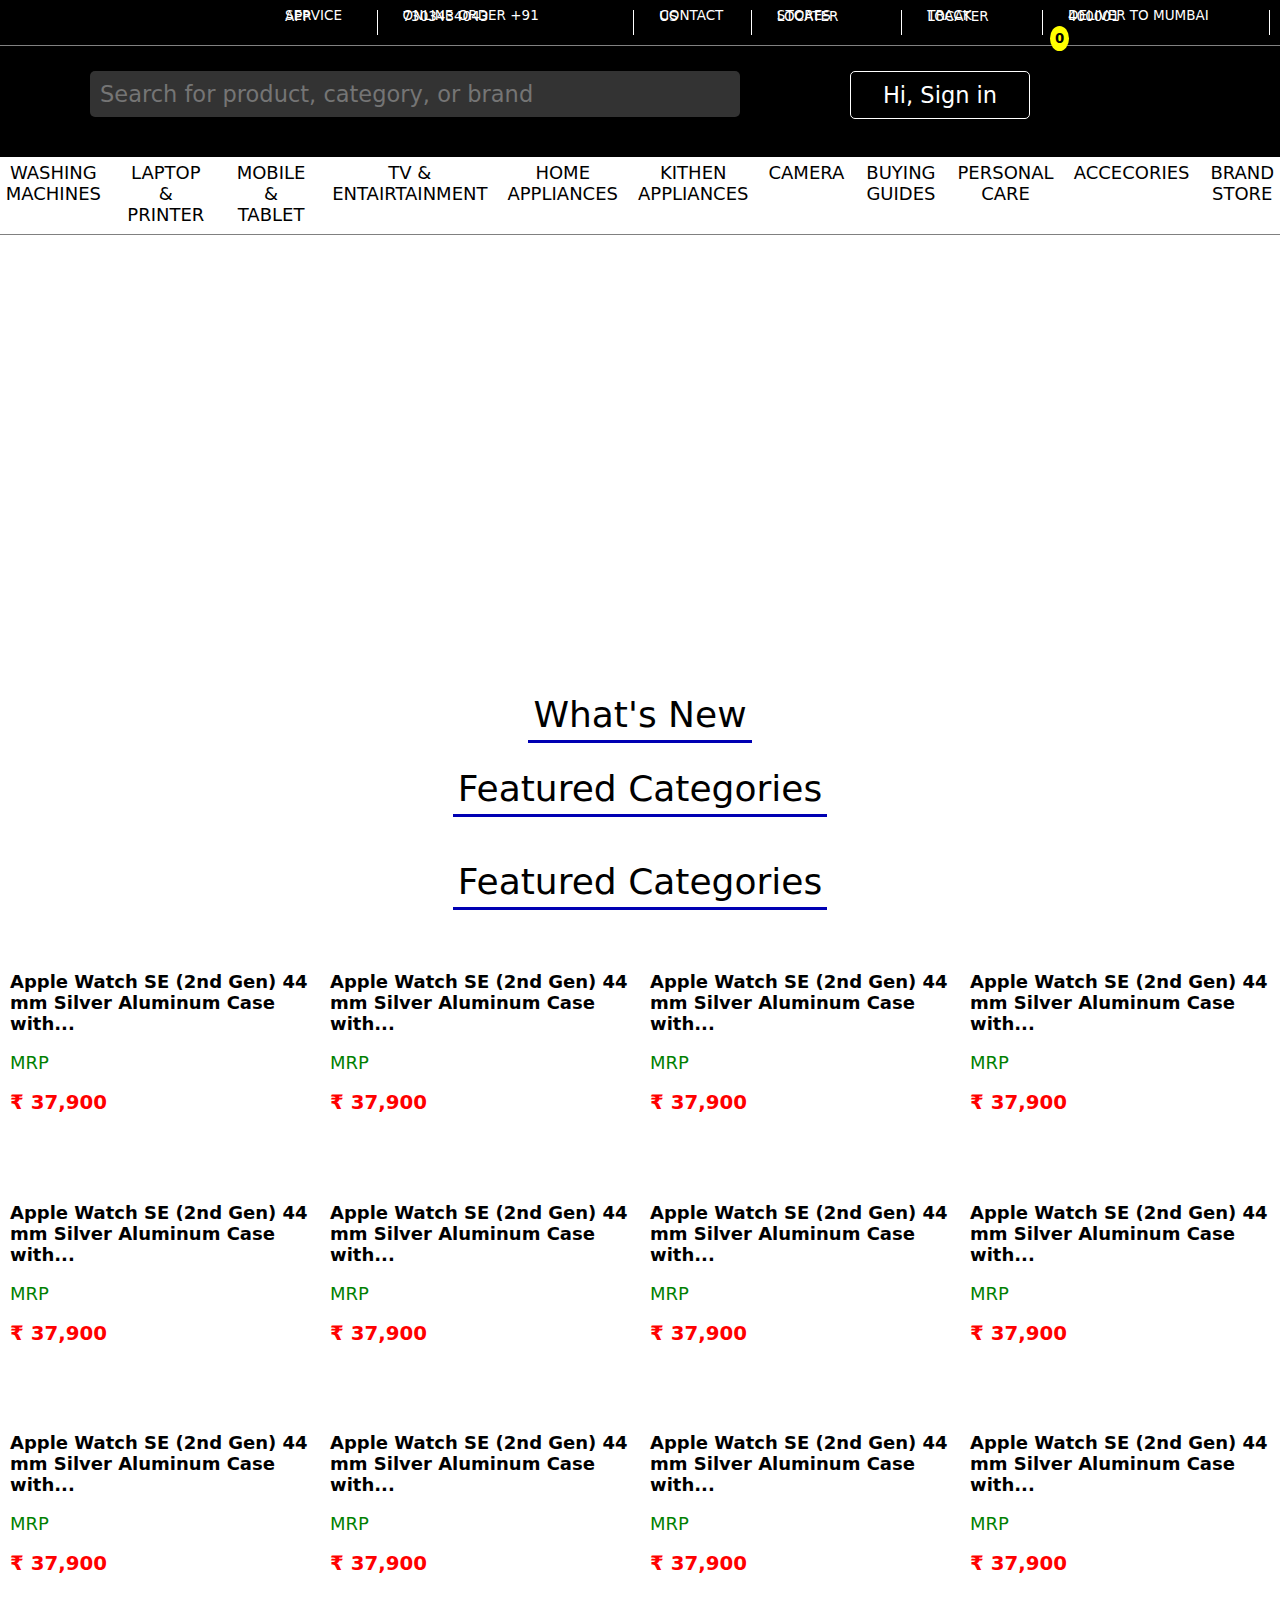
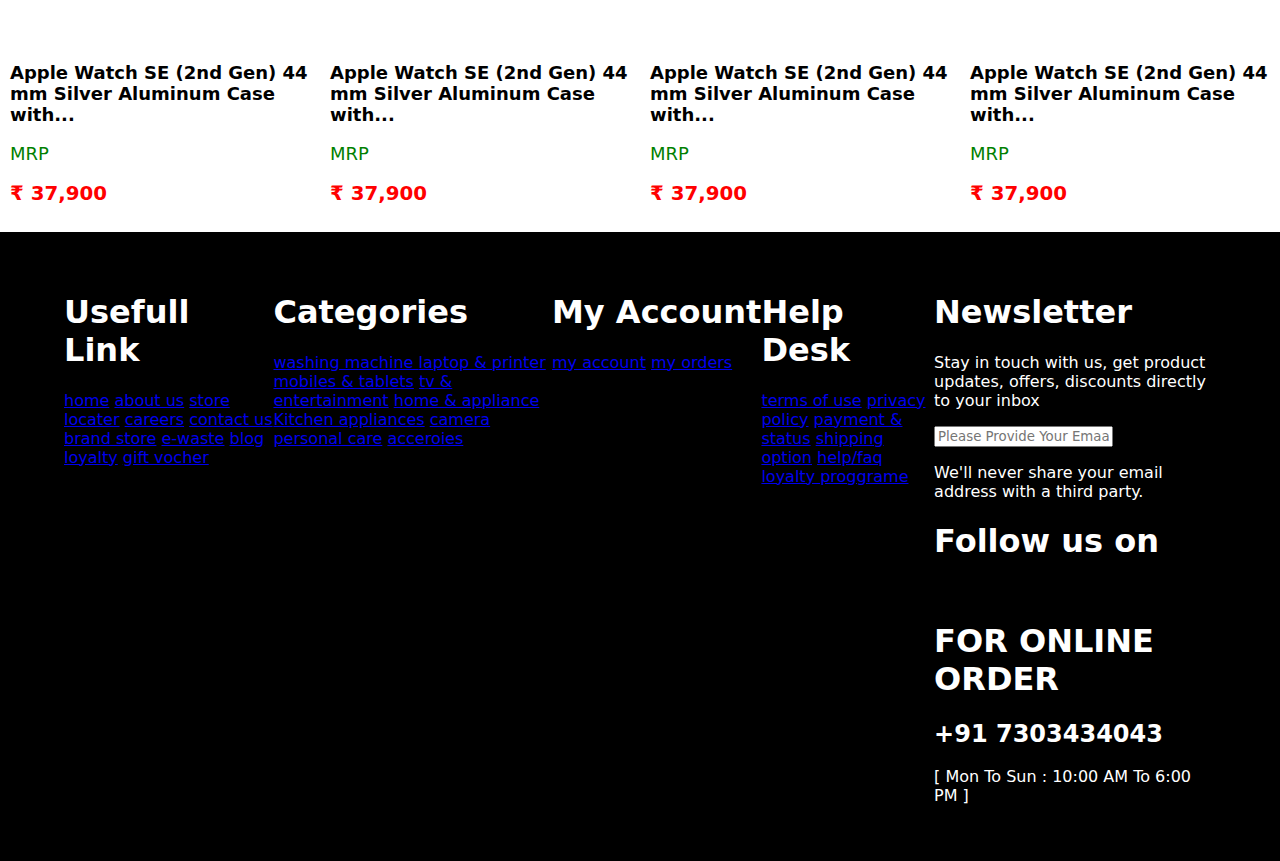
==== commit 88f9a9b2: "updated" ====
--- a/index.html
+++ b/index.html
@@ -7,7 +7,7 @@
   <meta name="viewport" content="width=device-width, initial-scale=1.0">
   <title>Vijay sales - AmarVcode</title>
   <link rel="stylesheet" href="style.css">
-  
+
   <link rel="shortcut icon"
     href="https://d2xamzlzrdbdbn.cloudfront.net/imagesrewamp/freebies/vijay-sales-logo-white.png" type="image/x-icon">
 </head>
@@ -568,60 +568,60 @@
       <div class="dropdown-mininav-one">
         <button class="dropbtn-mininav-one">personal care</button>
         <div class="dropdown-content-mininav-two">
-            <div>
-            <div>
-<h1>Washing machine type</h1>
-<a href="#">Semi Automatic</a>
-<a href="#">Fully Automatic</a>
-<a href="#">Dryers</a>
-<a href="#">Washer Dryer Combo</a>
-<h1>Brand</h1>
-<a href="#">Samsung</a>
-<a href="#">Lg</a>
-<a href="#">Whirlphool</a>
-<a href="#">Bosch</a>
-<a href="#">Godrej</a>
-<a href="#">Haier</a>
-<a href="#">IFB</a>
-<a href="#">Panasonic</a>
-<a href="#">siemens</a>
-<a href="#">Amstard</a>
-<a href="#">Candy</a>
-            </div>
-
-
-            <div>
-<h1>Load type</h1>
-<a href="#">Fully Automatic Top load</a>
-<a href="#">Semi Automatic Top load</a>
-<a href="#">Fully Automatic Front load</a>
-<a href="#">Washer with Dryer</a>
-<h2>View All</h2>
-<h1>Family size</h1>
-<a href="#">Single & Couple</a>
-<a href="#">Family of 3</a>
-<a href="#">Large Familes</a>
-<a href="#">Family of 4</a>
-<h2>View All</h2>
-            </div>
-
-
-            <div>
-<h1>Capacity</h1>
-<a href="#">6 Kg & Below</a>
-<a href="#">6.1 Kg - 7Kg</a>
-<a href="#">7.1 Kg - 8kg</a>
-<a href="#">8.1 Kg - 9kg</a>
-<a href="#">9.1 Kg - 10Kg</a>
-<a href="#">10.1 Kg & Above</a>
-<a href="#">6 Kg</a>
-            </div>
-
-
-            <div>
-<img src="https://d2xamzlzrdbdbn.cloudfront.net/theme/category-banners-brands_Updated.jpg" alt="">
-            </div>
-        </div>
+          <div>
+            <div>
+              <h1>Washing machine type</h1>
+              <a href="#">Semi Automatic</a>
+              <a href="#">Fully Automatic</a>
+              <a href="#">Dryers</a>
+              <a href="#">Washer Dryer Combo</a>
+              <h1>Brand</h1>
+              <a href="#">Samsung</a>
+              <a href="#">Lg</a>
+              <a href="#">Whirlphool</a>
+              <a href="#">Bosch</a>
+              <a href="#">Godrej</a>
+              <a href="#">Haier</a>
+              <a href="#">IFB</a>
+              <a href="#">Panasonic</a>
+              <a href="#">siemens</a>
+              <a href="#">Amstard</a>
+              <a href="#">Candy</a>
+            </div>
+
+
+            <div>
+              <h1>Load type</h1>
+              <a href="#">Fully Automatic Top load</a>
+              <a href="#">Semi Automatic Top load</a>
+              <a href="#">Fully Automatic Front load</a>
+              <a href="#">Washer with Dryer</a>
+              <h2>View All</h2>
+              <h1>Family size</h1>
+              <a href="#">Single & Couple</a>
+              <a href="#">Family of 3</a>
+              <a href="#">Large Familes</a>
+              <a href="#">Family of 4</a>
+              <h2>View All</h2>
+            </div>
+
+
+            <div>
+              <h1>Capacity</h1>
+              <a href="#">6 Kg & Below</a>
+              <a href="#">6.1 Kg - 7Kg</a>
+              <a href="#">7.1 Kg - 8kg</a>
+              <a href="#">8.1 Kg - 9kg</a>
+              <a href="#">9.1 Kg - 10Kg</a>
+              <a href="#">10.1 Kg & Above</a>
+              <a href="#">6 Kg</a>
+            </div>
+
+
+            <div>
+              <img src="https://d2xamzlzrdbdbn.cloudfront.net/theme/category-banners-brands_Updated.jpg" alt="">
+            </div>
+          </div>
         </div>
       </div>
 
@@ -629,60 +629,60 @@
       <div class="dropdown-mininav-one">
         <button class="dropbtn-mininav-one">accecories</button>
         <div class="dropdown-content-mininav-two">
-            <div>
-            <div>
-<h1>Washing machine type</h1>
-<a href="#">Semi Automatic</a>
-<a href="#">Fully Automatic</a>
-<a href="#">Dryers</a>
-<a href="#">Washer Dryer Combo</a>
-<h1>Brand</h1>
-<a href="#">Samsung</a>
-<a href="#">Lg</a>
-<a href="#">Whirlphool</a>
-<a href="#">Bosch</a>
-<a href="#">Godrej</a>
-<a href="#">Haier</a>
-<a href="#">IFB</a>
-<a href="#">Panasonic</a>
-<a href="#">siemens</a>
-<a href="#">Amstard</a>
-<a href="#">Candy</a>
-            </div>
-
-
-            <div>
-<h1>Load type</h1>
-<a href="#">Fully Automatic Top load</a>
-<a href="#">Semi Automatic Top load</a>
-<a href="#">Fully Automatic Front load</a>
-<a href="#">Washer with Dryer</a>
-<h2>View All</h2>
-<h1>Family size</h1>
-<a href="#">Single & Couple</a>
-<a href="#">Family of 3</a>
-<a href="#">Large Familes</a>
-<a href="#">Family of 4</a>
-<h2>View All</h2>
-            </div>
-
-
-            <div>
-<h1>Capacity</h1>
-<a href="#">6 Kg & Below</a>
-<a href="#">6.1 Kg - 7Kg</a>
-<a href="#">7.1 Kg - 8kg</a>
-<a href="#">8.1 Kg - 9kg</a>
-<a href="#">9.1 Kg - 10Kg</a>
-<a href="#">10.1 Kg & Above</a>
-<a href="#">6 Kg</a>
-            </div>
-
-
-            <div>
-<img src="https://d2xamzlzrdbdbn.cloudfront.net/theme/category-banners-brands_Updated.jpg" alt="">
-            </div>
-        </div>
+          <div>
+            <div>
+              <h1>Washing machine type</h1>
+              <a href="#">Semi Automatic</a>
+              <a href="#">Fully Automatic</a>
+              <a href="#">Dryers</a>
+              <a href="#">Washer Dryer Combo</a>
+              <h1>Brand</h1>
+              <a href="#">Samsung</a>
+              <a href="#">Lg</a>
+              <a href="#">Whirlphool</a>
+              <a href="#">Bosch</a>
+              <a href="#">Godrej</a>
+              <a href="#">Haier</a>
+              <a href="#">IFB</a>
+              <a href="#">Panasonic</a>
+              <a href="#">siemens</a>
+              <a href="#">Amstard</a>
+              <a href="#">Candy</a>
+            </div>
+
+
+            <div>
+              <h1>Load type</h1>
+              <a href="#">Fully Automatic Top load</a>
+              <a href="#">Semi Automatic Top load</a>
+              <a href="#">Fully Automatic Front load</a>
+              <a href="#">Washer with Dryer</a>
+              <h2>View All</h2>
+              <h1>Family size</h1>
+              <a href="#">Single & Couple</a>
+              <a href="#">Family of 3</a>
+              <a href="#">Large Familes</a>
+              <a href="#">Family of 4</a>
+              <h2>View All</h2>
+            </div>
+
+
+            <div>
+              <h1>Capacity</h1>
+              <a href="#">6 Kg & Below</a>
+              <a href="#">6.1 Kg - 7Kg</a>
+              <a href="#">7.1 Kg - 8kg</a>
+              <a href="#">8.1 Kg - 9kg</a>
+              <a href="#">9.1 Kg - 10Kg</a>
+              <a href="#">10.1 Kg & Above</a>
+              <a href="#">6 Kg</a>
+            </div>
+
+
+            <div>
+              <img src="https://d2xamzlzrdbdbn.cloudfront.net/theme/category-banners-brands_Updated.jpg" alt="">
+            </div>
+          </div>
         </div>
       </div>
 
@@ -690,60 +690,60 @@
       <div class="dropdown-mininav-one">
         <button class="dropbtn-mininav-one">brand store</button>
         <div class="dropdown-content-mininav-two">
-            <div>
-            <div>
-<h1>Washing machine type</h1>
-<a href="#">Semi Automatic</a>
-<a href="#">Fully Automatic</a>
-<a href="#">Dryers</a>
-<a href="#">Washer Dryer Combo</a>
-<h1>Brand</h1>
-<a href="#">Samsung</a>
-<a href="#">Lg</a>
-<a href="#">Whirlphool</a>
-<a href="#">Bosch</a>
-<a href="#">Godrej</a>
-<a href="#">Haier</a>
-<a href="#">IFB</a>
-<a href="#">Panasonic</a>
-<a href="#">siemens</a>
-<a href="#">Amstard</a>
-<a href="#">Candy</a>
-            </div>
-
-
-            <div>
-<h1>Load type</h1>
-<a href="#">Fully Automatic Top load</a>
-<a href="#">Semi Automatic Top load</a>
-<a href="#">Fully Automatic Front load</a>
-<a href="#">Washer with Dryer</a>
-<h2>View All</h2>
-<h1>Family size</h1>
-<a href="#">Single & Couple</a>
-<a href="#">Family of 3</a>
-<a href="#">Large Familes</a>
-<a href="#">Family of 4</a>
-<h2>View All</h2>
-            </div>
-
-
-            <div>
-<h1>Capacity</h1>
-<a href="#">6 Kg & Below</a>
-<a href="#">6.1 Kg - 7Kg</a>
-<a href="#">7.1 Kg - 8kg</a>
-<a href="#">8.1 Kg - 9kg</a>
-<a href="#">9.1 Kg - 10Kg</a>
-<a href="#">10.1 Kg & Above</a>
-<a href="#">6 Kg</a>
-            </div>
-
-
-            <div>
-<img src="https://d2xamzlzrdbdbn.cloudfront.net/theme/category-banners-brands_Updated.jpg" alt="">
-            </div>
-        </div>
+          <div>
+            <div>
+              <h1>Washing machine type</h1>
+              <a href="#">Semi Automatic</a>
+              <a href="#">Fully Automatic</a>
+              <a href="#">Dryers</a>
+              <a href="#">Washer Dryer Combo</a>
+              <h1>Brand</h1>
+              <a href="#">Samsung</a>
+              <a href="#">Lg</a>
+              <a href="#">Whirlphool</a>
+              <a href="#">Bosch</a>
+              <a href="#">Godrej</a>
+              <a href="#">Haier</a>
+              <a href="#">IFB</a>
+              <a href="#">Panasonic</a>
+              <a href="#">siemens</a>
+              <a href="#">Amstard</a>
+              <a href="#">Candy</a>
+            </div>
+
+
+            <div>
+              <h1>Load type</h1>
+              <a href="#">Fully Automatic Top load</a>
+              <a href="#">Semi Automatic Top load</a>
+              <a href="#">Fully Automatic Front load</a>
+              <a href="#">Washer with Dryer</a>
+              <h2>View All</h2>
+              <h1>Family size</h1>
+              <a href="#">Single & Couple</a>
+              <a href="#">Family of 3</a>
+              <a href="#">Large Familes</a>
+              <a href="#">Family of 4</a>
+              <h2>View All</h2>
+            </div>
+
+
+            <div>
+              <h1>Capacity</h1>
+              <a href="#">6 Kg & Below</a>
+              <a href="#">6.1 Kg - 7Kg</a>
+              <a href="#">7.1 Kg - 8kg</a>
+              <a href="#">8.1 Kg - 9kg</a>
+              <a href="#">9.1 Kg - 10Kg</a>
+              <a href="#">10.1 Kg & Above</a>
+              <a href="#">6 Kg</a>
+            </div>
+
+
+            <div>
+              <img src="https://d2xamzlzrdbdbn.cloudfront.net/theme/category-banners-brands_Updated.jpg" alt="">
+            </div>
+          </div>
         </div>
       </div>
 
@@ -766,28 +766,338 @@
       }
     }
   </script>
-
-
-
-
-
-
-
-
-
-
-
-
-
-
-
-
-
-
-
-<slider id="slider">
-
-</slider>
+  <center id="slider">
+    <iframe src="/slider.html"></iframe>
+  </center>
+
+
+
+  <main>
+    <div class="boxes">
+      <h1 class="top-heading">What's New</h1>
+      <div class="box1">
+        <img
+          src="https://d2xamzlzrdbdbn.cloudfront.net/imagesrewamp/Brand-Logos/256699de-c4f3-40bb-80a5-acdb2a5a64ea22091246.jpg"
+          alt="">
+        <img
+          src="https://d2xamzlzrdbdbn.cloudfront.net/imagesrewamp/Brand-Logos/01f8a7ec-68ef-4450-90d3-6b17893da8ce22091246.jpg"
+          alt="">
+        <img
+          src="https://d2xamzlzrdbdbn.cloudfront.net/imagesrewamp/Brand-Logos/37f0e704-de8c-48c8-b7f4-a7c155004c6322120709.jpg"
+          alt="">
+        <img
+          src="https://d2xamzlzrdbdbn.cloudfront.net/imagesrewamp/Brand-Logos/404a649d-0f54-4c57-b080-48ef72fc821d22120710.jpg"
+          alt="">
+      </div>
+
+      <h1 class="top-heading">Featured Categories</h1>
+      <div class="box1">
+        <div>
+          <img
+            src="https://d2xamzlzrdbdbn.cloudfront.net/imagesrewamp/Brand-Logos/808e1212-b35f-44b3-9bd6-2be499b968a222251356.jpg"
+            alt="">
+        </div>
+        <div class="box1-flex">
+          <img
+            src="https://d2xamzlzrdbdbn.cloudfront.net/imagesrewamp/Brand-Logos/22b68edf-d8a3-4867-8aab-6ce55242167022101402.jpg"
+            alt="">
+          <img
+            src="https://d2xamzlzrdbdbn.cloudfront.net/imagesrewamp/Brand-Logos/800dc1c5-c5e1-4693-93f5-a75cfeea5ca122120705.jpg"
+            alt="">
+        </div>
+        <div class="box1-flex">
+          <img
+            src="https://d2xamzlzrdbdbn.cloudfront.net/imagesrewamp/Brand-Logos/22b68edf-d8a3-4867-8aab-6ce55242167022101402.jpg"
+            alt="">
+          <img
+            src="https://d2xamzlzrdbdbn.cloudfront.net/imagesrewamp/Brand-Logos/800dc1c5-c5e1-4693-93f5-a75cfeea5ca122120705.jpg"
+            alt="">
+        </div>
+        <div class="box1-flex">
+          <img
+            src="https://d2xamzlzrdbdbn.cloudfront.net/imagesrewamp/Brand-Logos/22b68edf-d8a3-4867-8aab-6ce55242167022101402.jpg"
+            alt="">
+          <img
+            src="https://d2xamzlzrdbdbn.cloudfront.net/imagesrewamp/Brand-Logos/800dc1c5-c5e1-4693-93f5-a75cfeea5ca122120705.jpg"
+            alt="">
+        </div>
+
+      </div>
+      <h1 class="top-heading">Featured Categories</h1>
+
+      <div class="box1">
+        <div class="card">
+          <img src="https://d2xamzlzrdbdbn.cloudfront.net/products/fc3717cb-32be-4525-877d-330c61ba4e0222081428.jpg"
+            alt="">
+          <h1>Apple Watch SE (2nd Gen) 44 mm Silver Aluminum Case with...</h1>
+          <p>MRP</p>
+          <h2>₹ 37,900</h2>
+        </div>
+
+
+
+        <div class="card">
+          <img
+            src="https://d2xamzlzrdbdbn.cloudfront.net/products/540e48fe-1a0b-4dce-8516-592ae84fb53d22081322_182x182.jpg"
+            alt="">
+          <h1>Apple Watch SE (2nd Gen) 44 mm Silver Aluminum Case with...</h1>
+          <p>MRP</p>
+          <h2>₹ 37,900</h2>
+        </div>
+
+
+
+        <div class="card">
+          <img
+            src="https://d2xamzlzrdbdbn.cloudfront.net/products/1da4dbc1-91c1-4ac5-9d9e-0fb10cf7a52d22081135_182x182.jpg"
+            alt="">
+          <h1>Apple Watch SE (2nd Gen) 44 mm Silver Aluminum Case with...</h1>
+          <p>MRP</p>
+          <h2>₹ 37,900</h2>
+        </div>
+
+
+
+        <div class="card">
+          <img
+            src="https://d2xamzlzrdbdbn.cloudfront.net/products/b69a0436-053e-422e-bcc0-b68d8ab73cb222081417_182x182.jpg"
+            alt="">
+          <h1>Apple Watch SE (2nd Gen) 44 mm Silver Aluminum Case with...</h1>
+          <p>MRP</p>
+          <h2>₹ 37,900</h2>
+        </div>
+      </div>
+
+
+
+
+
+
+
+      <div class="box1">
+        <div class="card">
+          <img src="https://d2xamzlzrdbdbn.cloudfront.net/products/fc3717cb-32be-4525-877d-330c61ba4e0222081428.jpg"
+            alt="">
+          <h1>Apple Watch SE (2nd Gen) 44 mm Silver Aluminum Case with...</h1>
+          <p>MRP</p>
+          <h2>₹ 37,900</h2>
+        </div>
+
+
+
+        <div class="card">
+          <img
+            src="https://d2xamzlzrdbdbn.cloudfront.net/products/540e48fe-1a0b-4dce-8516-592ae84fb53d22081322_182x182.jpg"
+            alt="">
+          <h1>Apple Watch SE (2nd Gen) 44 mm Silver Aluminum Case with...</h1>
+          <p>MRP</p>
+          <h2>₹ 37,900</h2>
+        </div>
+
+
+
+        <div class="card">
+          <img
+            src="https://d2xamzlzrdbdbn.cloudfront.net/products/1da4dbc1-91c1-4ac5-9d9e-0fb10cf7a52d22081135_182x182.jpg"
+            alt="">
+          <h1>Apple Watch SE (2nd Gen) 44 mm Silver Aluminum Case with...</h1>
+          <p>MRP</p>
+          <h2>₹ 37,900</h2>
+        </div>
+
+
+
+        <div class="card">
+          <img
+            src="https://d2xamzlzrdbdbn.cloudfront.net/products/b69a0436-053e-422e-bcc0-b68d8ab73cb222081417_182x182.jpg"
+            alt="">
+          <h1>Apple Watch SE (2nd Gen) 44 mm Silver Aluminum Case with...</h1>
+          <p>MRP</p>
+          <h2>₹ 37,900</h2>
+        </div>
+      </div>
+
+
+
+
+
+
+
+
+      <div class="box1">
+        <div class="card">
+          <img src="https://d2xamzlzrdbdbn.cloudfront.net/products/fc3717cb-32be-4525-877d-330c61ba4e0222081428.jpg"
+            alt="">
+          <h1>Apple Watch SE (2nd Gen) 44 mm Silver Aluminum Case with...</h1>
+          <p>MRP</p>
+          <h2>₹ 37,900</h2>
+        </div>
+
+
+
+        <div class="card">
+          <img
+            src="https://d2xamzlzrdbdbn.cloudfront.net/products/540e48fe-1a0b-4dce-8516-592ae84fb53d22081322_182x182.jpg"
+            alt="">
+          <h1>Apple Watch SE (2nd Gen) 44 mm Silver Aluminum Case with...</h1>
+          <p>MRP</p>
+          <h2>₹ 37,900</h2>
+        </div>
+
+
+
+        <div class="card">
+          <img
+            src="https://d2xamzlzrdbdbn.cloudfront.net/products/1da4dbc1-91c1-4ac5-9d9e-0fb10cf7a52d22081135_182x182.jpg"
+            alt="">
+          <h1>Apple Watch SE (2nd Gen) 44 mm Silver Aluminum Case with...</h1>
+          <p>MRP</p>
+          <h2>₹ 37,900</h2>
+        </div>
+
+
+
+        <div class="card">
+          <img
+            src="https://d2xamzlzrdbdbn.cloudfront.net/products/b69a0436-053e-422e-bcc0-b68d8ab73cb222081417_182x182.jpg"
+            alt="">
+          <h1>Apple Watch SE (2nd Gen) 44 mm Silver Aluminum Case with...</h1>
+          <p>MRP</p>
+          <h2>₹ 37,900</h2>
+        </div>
+      </div>
+
+
+
+
+
+
+
+      <div class="box1">
+        <div class="card">
+          <img src="https://d2xamzlzrdbdbn.cloudfront.net/products/fc3717cb-32be-4525-877d-330c61ba4e0222081428.jpg"
+            alt="">
+          <h1>Apple Watch SE (2nd Gen) 44 mm Silver Aluminum Case with...</h1>
+          <p>MRP</p>
+          <h2>₹ 37,900</h2>
+        </div>
+
+
+
+        <div class="card">
+          <img
+            src="https://d2xamzlzrdbdbn.cloudfront.net/products/540e48fe-1a0b-4dce-8516-592ae84fb53d22081322_182x182.jpg"
+            alt="">
+          <h1>Apple Watch SE (2nd Gen) 44 mm Silver Aluminum Case with...</h1>
+          <p>MRP</p>
+          <h2>₹ 37,900</h2>
+        </div>
+
+
+
+        <div class="card">
+          <img
+            src="https://d2xamzlzrdbdbn.cloudfront.net/products/1da4dbc1-91c1-4ac5-9d9e-0fb10cf7a52d22081135_182x182.jpg"
+            alt="">
+          <h1>Apple Watch SE (2nd Gen) 44 mm Silver Aluminum Case with...</h1>
+          <p>MRP</p>
+          <h2>₹ 37,900</h2>
+        </div>
+
+
+
+        <div class="card">
+          <img
+            src="https://d2xamzlzrdbdbn.cloudfront.net/products/b69a0436-053e-422e-bcc0-b68d8ab73cb222081417_182x182.jpg"
+            alt="">
+          <h1>Apple Watch SE (2nd Gen) 44 mm Silver Aluminum Case with...</h1>
+          <p>MRP</p>
+          <h2>₹ 37,900</h2>
+        </div>
+      </div>
+    </div>
+
+  </main>
+
+
+
+<footer>
+  <div id="footer-1">
+<div>
+<h1>Usefull Link</h1>
+<a href="#">home</a>
+<a href="#">about us</a>
+<a href="#">store locater</a>
+<a href="#">careers</a>
+<a href="#">contact us</a>
+<a href="#">brand store</a>
+<a href="#">e-waste</a>
+<a href="#">blog</a>
+<a href="#">loyalty</a>
+<a href="#">gift vocher</a>
+</div>
+
+
+<div>
+<h1>Categories</h1>
+<a href="#">washing machine </a>
+<a href="#">laptop & printer</a>
+<a href="#">mobiles & tablets</a>
+<a href="#">tv & entertainment</a>
+<a href="#">home & appliance</a>
+<a href="#">Kitchen appliances</a>
+<a href="#">camera</a>
+<a href="#">personal care</a>
+<a href="#">acceroies</a>
+</div>
+
+
+<div>
+<h1>My Account</h1>
+<a href="#">my account</a>
+<a href="#">my orders</a>
+</div>
+
+
+<div>
+<h1>
+  Help Desk
+</h1>
+<a href="#">terms of use</a>
+<a href="#">privacy policy</a>
+<a href="#">payment & status</a>
+<a href="#">shipping option</a>
+<a href="#">help/faq</a>
+<a href="#">loyalty proggrame</a>
+</div>
+
+
+<div>
+<h1>
+  Newsletter
+</h1>
+<p>Stay in touch with us, get product updates, offers, discounts directly to your inbox</p>
+<input type="text" placeholder="Please Provide Your Emaail Address">
+<p>We'll never share your email address with a third party.
+</p>
+<h1>Follow us on </h1>
+<div class="footer-1-flex">
+  <img src="https://d2xamzlzrdbdbn.cloudfront.net/imagesrewamp/socialIcon/1.Fb.png" alt="">
+  <img src="https://d2xamzlzrdbdbn.cloudfront.net/imagesrewamp/socialIcon/2.Insta.png" alt="">
+  <img src="https://d2xamzlzrdbdbn.cloudfront.net/imagesrewamp/socialIcon/3.Youtube.png" alt="">
+  <img src="https://d2xamzlzrdbdbn.cloudfront.net/imagesrewamp/socialIcon/4.Twitter.png" alt="">
+  <img src="https://d2xamzlzrdbdbn.cloudfront.net/imagesrewamp/socialIcon/5.Linkedin.png" alt="">
+  <img src="https://d2xamzlzrdbdbn.cloudfront.net/imagesrewamp/socialIcon/6.whatsapp.png" alt="">
+</div>
+
+<h1>FOR ONLINE ORDER</h1>
+<h2>+91 7303434043</h2>
+<p>[ Mon To Sun : 10:00 AM To 6:00 PM ]</p>
+</div>
+
+</div>
+</footer>
+
 
 </body>
 
--- a/style.css
+++ b/style.css
@@ -1,5 +1,6 @@
 * {
     font-family: system-ui, -apple-system, BlinkMacSystemFont, 'Segoe UI', Roboto, Oxygen, Ubuntu, Cantarell, 'Open Sans', 'Helvetica Neue', sans-serif;
+    user-select: none;
 }
 
 
@@ -17,6 +18,7 @@
 
 .header {
     padding: 0px;
+    z-index: 100;
 }
 
 .flex-nav {
@@ -469,3 +471,143 @@
 
 
 
+
+
+
+
+
+#slider{
+    display: inline-block;
+    width: 100%;
+    height: 50vh;
+}
+
+#slider>iframe{
+    width: 100%;
+    height: 100%;
+    border: none;
+}
+
+
+
+
+/* Lets start Main content */
+
+.boxes{
+    text-align: center;
+    max-width: 200vh;
+    margin: auto;
+}
+
+.top-heading{
+    font-weight: normal;
+    font-size: 4vh;
+    border-bottom: 3px solid rgb(0, 0, 179);
+    width: fit-content;
+    margin: auto;
+    padding: 5px;
+    
+}
+
+
+.box1{
+    margin-top: 20px;
+    display: grid;
+    grid-template-columns: auto auto auto auto;
+    
+}
+
+img{
+    transition: 1s ease-in-out;
+}
+
+img:hover{
+transform: scale(0.9);
+box-shadow: rgba(0, 0, 0, 0.35) 0px 5px 15px;
+}
+
+
+.box1-flex{
+    display: block;
+    flex-wrap: wrap;
+}
+
+.card{
+    padding: 10px;
+    border-radius: 20px;
+    transition: 1s ease-in-out;
+}
+
+.card:hover{
+    transform: scale(0.9);
+    box-shadow: rgba(0, 0, 0, 0.35) 0px 5px 15px;
+}
+
+.card img{
+width: 100%;
+transition: none;
+transform: scale(0.7);
+box-shadow: none;
+}
+
+.card>h1{
+    font-size: 2vh;
+    text-align: left;
+}
+ 
+.card>p{
+    font-size: 2vh;
+    text-align: left;
+    color: green;
+}
+ 
+
+.card>h2{
+    font-size: 2.2vh;
+    text-align: left;
+    color: red;
+}
+
+
+
+
+
+
+
+
+
+
+
+
+
+
+
+
+
+
+
+
+
+
+
+
+
+
+
+/* start of footer */
+
+footer{
+    background-color: black;
+}
+
+
+#footer-1{
+    display: grid;
+    grid-template-columns:  auto auto auto auto auto;
+    color: white;
+    
+    width: 90%;
+    margin: auto;
+    padding: 40px;
+}
+ 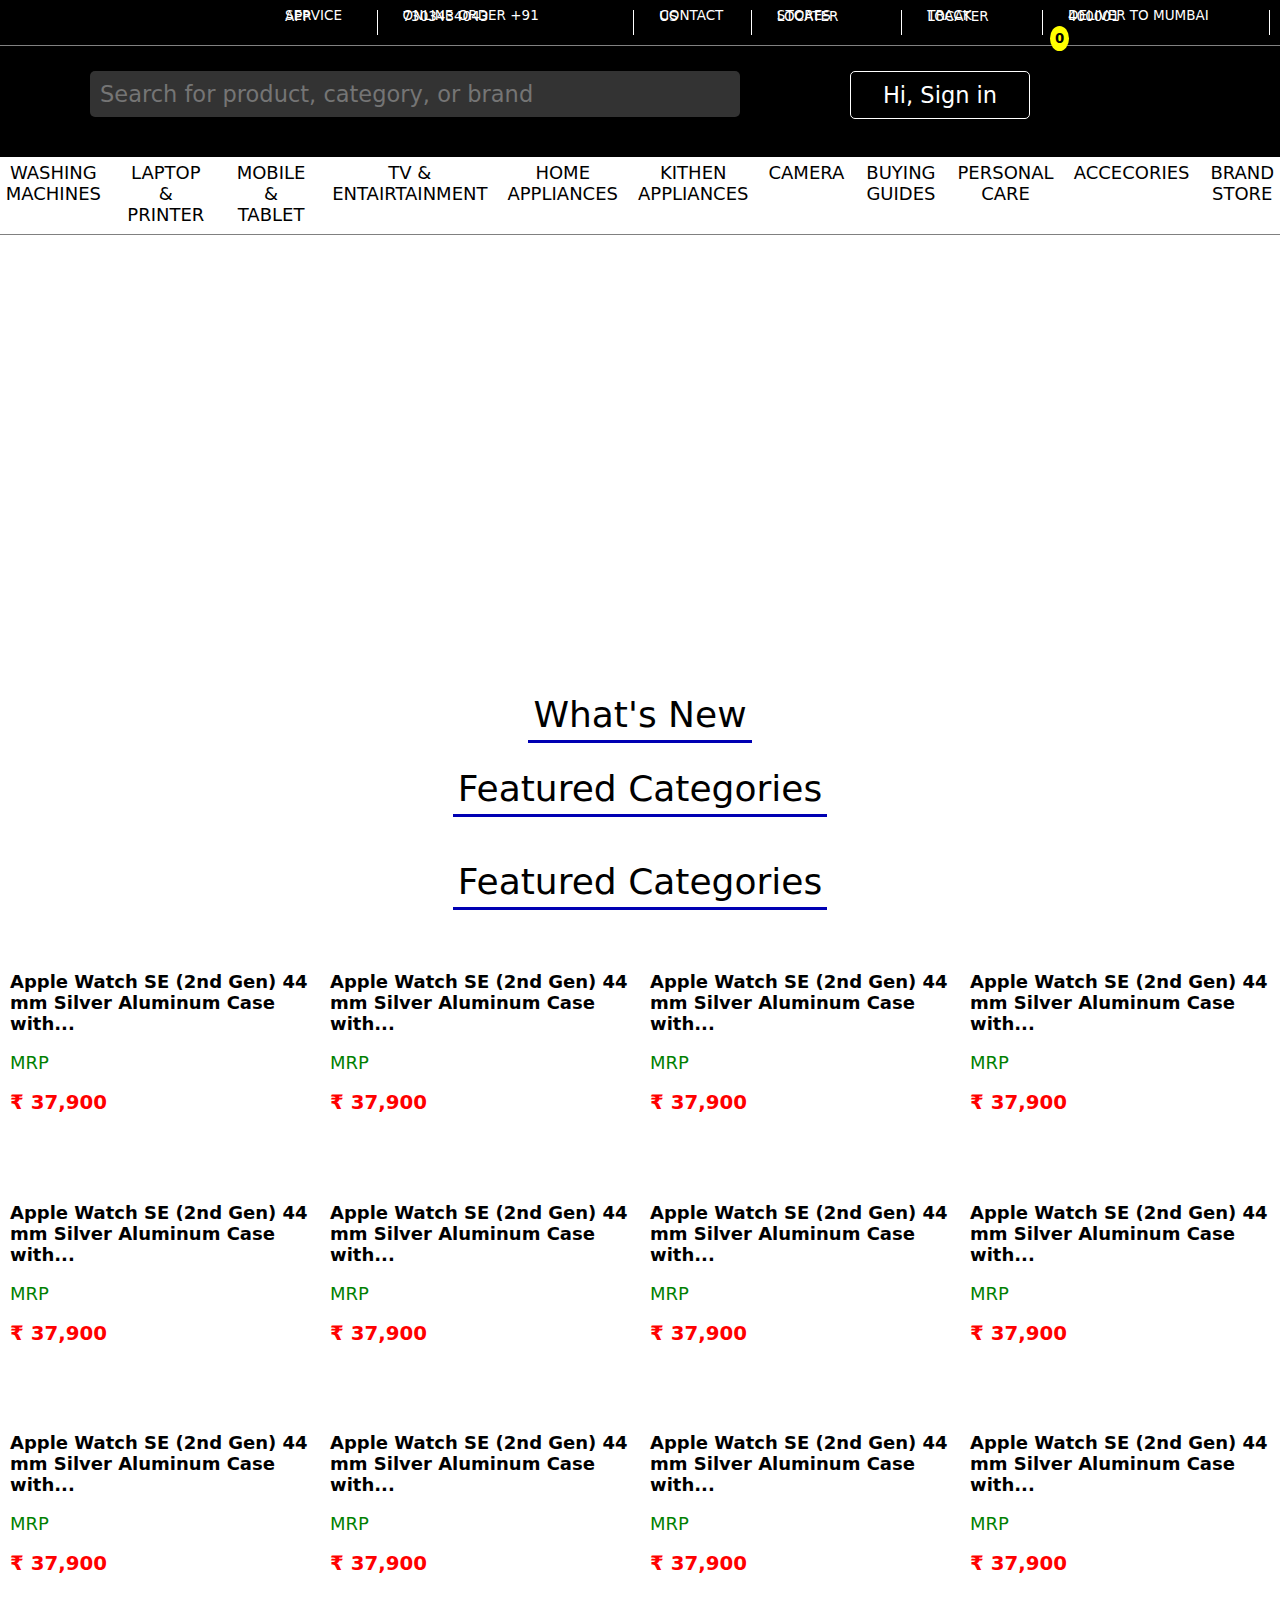
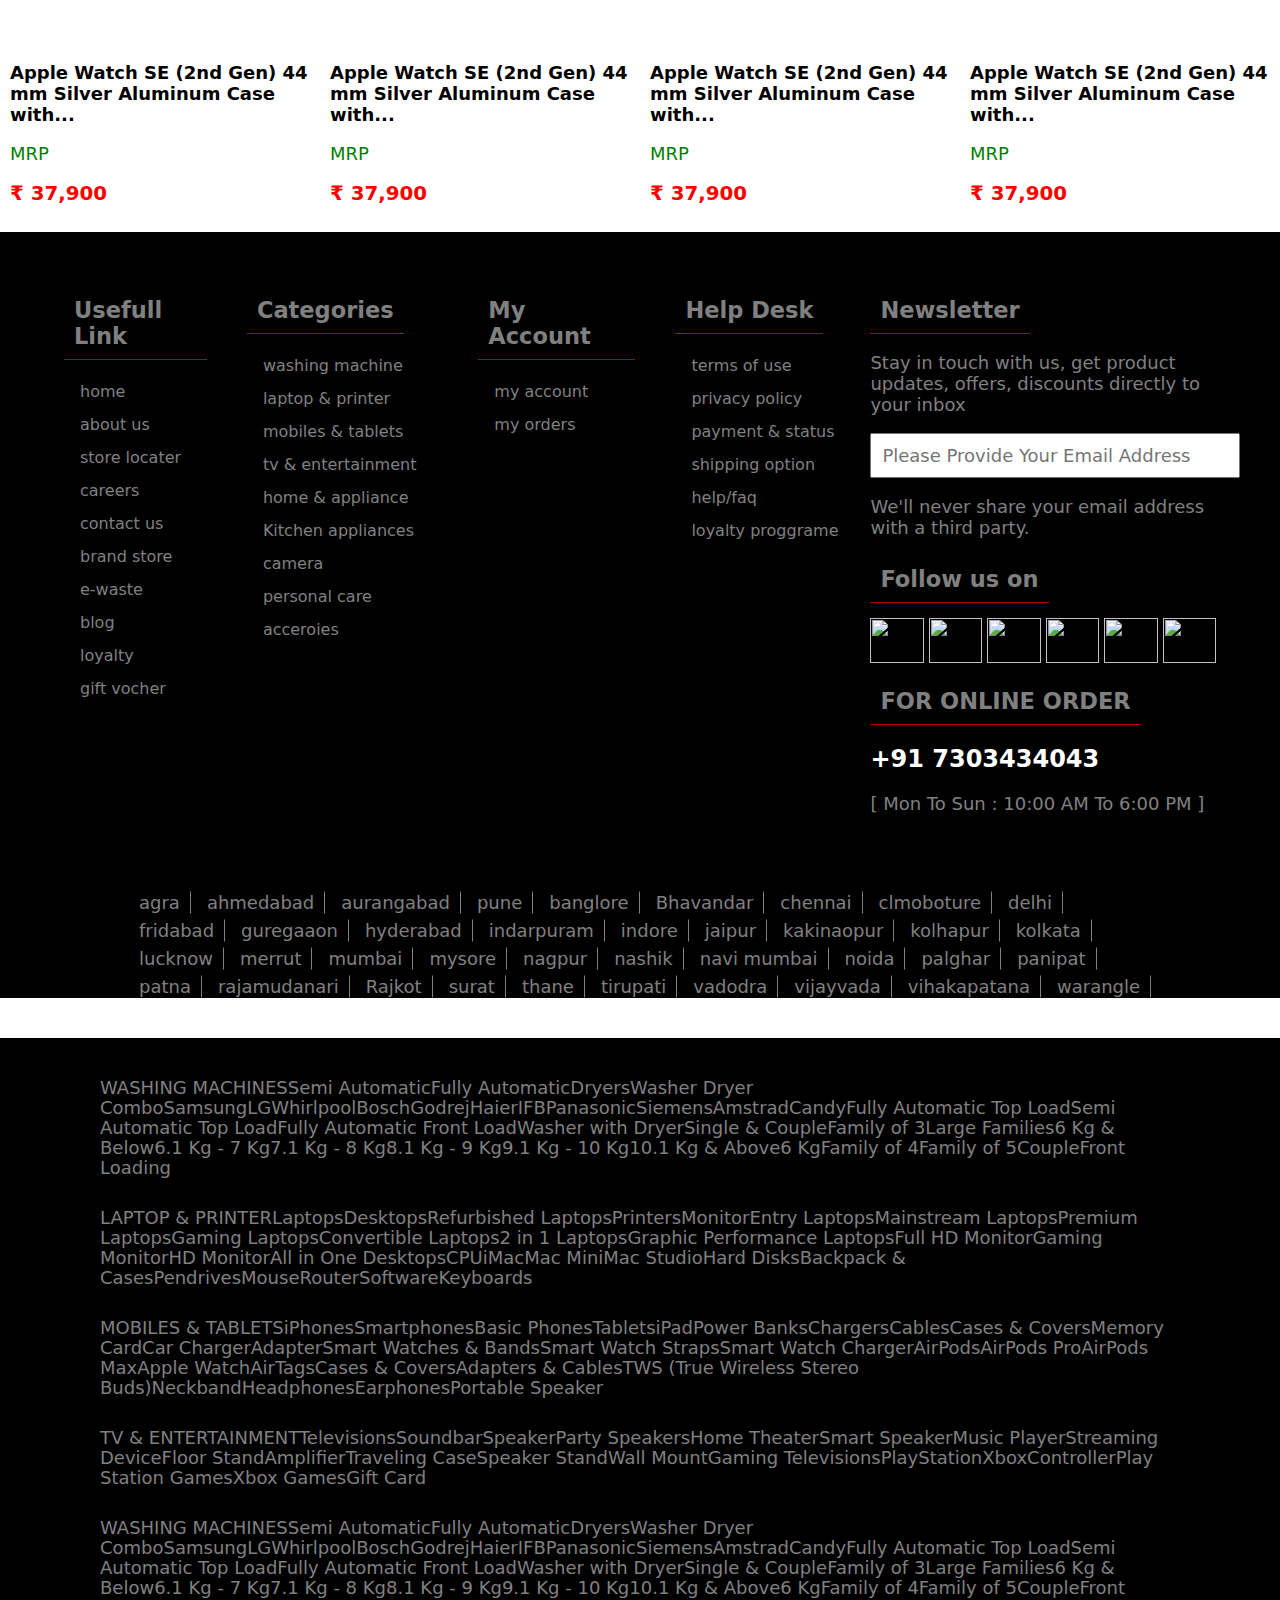
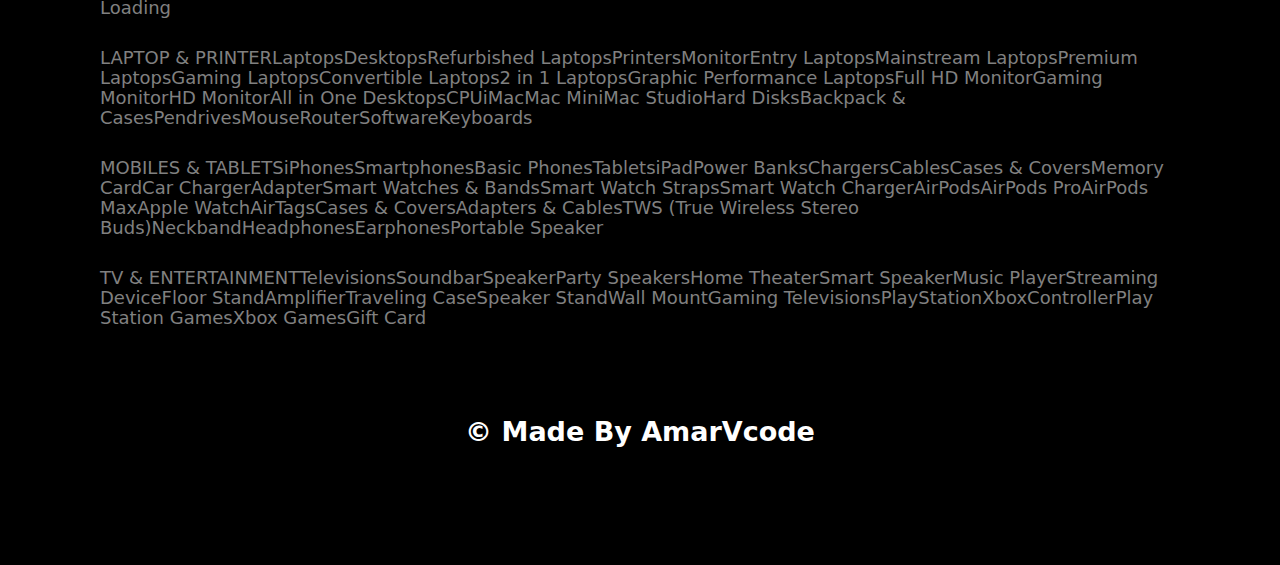
==== commit 612d39dc: "completed" ====
--- a/index.html
+++ b/index.html
@@ -1072,12 +1072,12 @@
 </div>
 
 
-<div>
+<div id="footer-last">
 <h1>
   Newsletter
 </h1>
 <p>Stay in touch with us, get product updates, offers, discounts directly to your inbox</p>
-<input type="text" placeholder="Please Provide Your Emaail Address">
+<input type="text" placeholder="Please Provide Your Email Address">
 <p>We'll never share your email address with a third party.
 </p>
 <h1>Follow us on </h1>
@@ -1096,6 +1096,124 @@
 </div>
 
 </div>
+
+
+
+
+
+
+<div id="footer-2">
+<img src="https://d2xamzlzrdbdbn.cloudfront.net/imagesrewamp/freebies/vijay-sales-logo-white.png" alt="">
+<div>
+  <a href="#">agra</a>
+  <a href="#">ahmedabad</a>
+  <a href="#">aurangabad</a>
+  <a href="#">pune</a>
+  <a href="#">banglore</a>
+  <a href="#">Bhavandar</a>
+  <a href="#">chennai</a>
+  <a href="#">clmoboture</a>
+  <a href="#">delhi</a>
+  <a href="#">fridabad</a>
+  <a href="#">guregaaon</a>
+  <a href="#">hyderabad</a>
+  <a href="#">indarpuram</a>
+  <a href="#">indore</a>
+  <a href="#">jaipur</a>
+  <a href="#">kakinaopur</a>
+  <a href="#">kolhapur</a>
+  <a href="#">kolkata</a>
+  <a href="#">lucknow</a>
+  <a href="#">merrut</a>
+  <a href="#">mumbai</a>
+  <a href="#">mysore</a>
+  <a href="#">nagpur</a>
+  <a href="#">nashik</a>
+  <a href="#">navi mumbai</a>
+  <a href="#">noida</a>
+  <a href="#">palghar</a>
+  <a href="#">panipat</a>
+  <a href="#">patna</a>
+  <a href="#">rajamudanari</a>
+  <a href="#">Rajkot</a>
+  <a href="#">surat</a>
+  <a href="#">thane</a>
+<a href="#">tirupati</a>
+<a href="#">vadodra</a>
+<a href="#">vijayvada</a>
+<a href="#">vihakapatana</a>
+<a href="#">warangle</a>
+</div>
+</div>
+
+
+
+
+
+
+
+
+
+
+
+<div class="footer-3">
+  <img src="https://d2xamzlzrdbdbn.cloudfront.net/imagesrewamp/visa.png" alt="">
+  <img src="https://d2xamzlzrdbdbn.cloudfront.net/imagesrewamp/master-card.png" alt="">
+  <img src="https://d2xamzlzrdbdbn.cloudfront.net/imagesrewamp/amex-american-express.png" alt="">
+  <img src="https://d2xamzlzrdbdbn.cloudfront.net/imagesrewamp/pine-labs.png" alt="">
+  <img src="https://d2xamzlzrdbdbn.cloudfront.net/imagesrewamp/razorpay_tiny.png" alt="">
+</div>
+
+
+
+
+
+
+<div class="footer-4">
+  <p>WASHING MACHINESSemi AutomaticFully AutomaticDryersWasher Dryer ComboSamsungLGWhirlpoolBoschGodrejHaierIFBPanasonicSiemensAmstradCandyFully Automatic Top LoadSemi Automatic Top LoadFully Automatic Front LoadWasher with DryerSingle & CoupleFamily of 3Large Families6 Kg & Below6.1 Kg - 7 Kg7.1 Kg - 8 Kg8.1 Kg - 9 Kg9.1 Kg - 10 Kg10.1 Kg & Above6 KgFamily of 4Family of 5CoupleFront Loading
+
+  </p>
+
+
+  <p>
+    LAPTOP & PRINTERLaptopsDesktopsRefurbished LaptopsPrintersMonitorEntry LaptopsMainstream LaptopsPremium LaptopsGaming LaptopsConvertible Laptops2 in 1 LaptopsGraphic Performance LaptopsFull HD MonitorGaming MonitorHD MonitorAll in One DesktopsCPUiMacMac MiniMac StudioHard DisksBackpack & CasesPendrivesMouseRouterSoftwareKeyboards
+  </p>
+
+
+  <p>MOBILES & TABLETSiPhonesSmartphonesBasic PhonesTabletsiPadPower BanksChargersCablesCases & CoversMemory CardCar ChargerAdapterSmart Watches & BandsSmart Watch StrapsSmart Watch ChargerAirPodsAirPods ProAirPods MaxApple WatchAirTagsCases & CoversAdapters & CablesTWS (True Wireless Stereo Buds)NeckbandHeadphonesEarphonesPortable Speaker</p>
+
+  <p>TV & ENTERTAINMENTTelevisionsSoundbarSpeakerParty SpeakersHome TheaterSmart SpeakerMusic PlayerStreaming DeviceFloor StandAmplifierTraveling CaseSpeaker StandWall MountGaming TelevisionsPlayStationXboxControllerPlay Station GamesXbox GamesGift Card
+  </p>
+
+
+  <p>WASHING MACHINESSemi AutomaticFully AutomaticDryersWasher Dryer ComboSamsungLGWhirlpoolBoschGodrejHaierIFBPanasonicSiemensAmstradCandyFully Automatic Top LoadSemi Automatic Top LoadFully Automatic Front LoadWasher with DryerSingle & CoupleFamily of 3Large Families6 Kg & Below6.1 Kg - 7 Kg7.1 Kg - 8 Kg8.1 Kg - 9 Kg9.1 Kg - 10 Kg10.1 Kg & Above6 KgFamily of 4Family of 5CoupleFront Loading
+
+  </p>
+
+
+  <p>
+    LAPTOP & PRINTERLaptopsDesktopsRefurbished LaptopsPrintersMonitorEntry LaptopsMainstream LaptopsPremium LaptopsGaming LaptopsConvertible Laptops2 in 1 LaptopsGraphic Performance LaptopsFull HD MonitorGaming MonitorHD MonitorAll in One DesktopsCPUiMacMac MiniMac StudioHard DisksBackpack & CasesPendrivesMouseRouterSoftwareKeyboards
+  </p>
+
+
+  <p>MOBILES & TABLETSiPhonesSmartphonesBasic PhonesTabletsiPadPower BanksChargersCablesCases & CoversMemory CardCar ChargerAdapterSmart Watches & BandsSmart Watch StrapsSmart Watch ChargerAirPodsAirPods ProAirPods MaxApple WatchAirTagsCases & CoversAdapters & CablesTWS (True Wireless Stereo Buds)NeckbandHeadphonesEarphonesPortable Speaker</p>
+
+  <p>TV & ENTERTAINMENTTelevisionsSoundbarSpeakerParty SpeakersHome TheaterSmart SpeakerMusic PlayerStreaming DeviceFloor StandAmplifierTraveling CaseSpeaker StandWall MountGaming TelevisionsPlayStationXboxControllerPlay Station GamesXbox GamesGift Card
+  </p>
+
+
+</div>
+
+
+
+
+
+
+<div class="footer-last">
+  <h1>
+    ©  Made By AmarVcode
+  </h1>
+</div>
 </footer>
 
 
--- a/style.css
+++ b/style.css
@@ -298,10 +298,10 @@
     transition: 100ms ease-in-out;
     text-transform: uppercase;
     border-bottom: 4px solid transparent;
-    padding:5px;
-}
-
-.dropbtn-mininav-one:hover{
+    padding: 5px;
+}
+
+.dropbtn-mininav-one:hover {
     border-bottom: 4px solid red;
 }
 
@@ -356,7 +356,7 @@
     color: blue;
 }
 
-.dropdown-content-mininav-one>div>div a{
+.dropdown-content-mininav-one>div>div a {
     width: 100%;
     display: inline-block;
     font-size: 2vh;
@@ -368,14 +368,14 @@
     transition: 500ms;
 }
 
-.dropdown-content-mininav-one>div>div a:hover{
+.dropdown-content-mininav-one>div>div a:hover {
     color: black;
     border: 2px solid red;
     color: red;
 
 }
 
-.dropdown-content-mininav-one>div>div a:active{
+.dropdown-content-mininav-one>div>div a:active {
     color: white;
     border: 2px solid red;
     background-color: red;
@@ -420,7 +420,7 @@
     color: blue;
 }
 
-.dropdown-content-mininav-two>div>div a{
+.dropdown-content-mininav-two>div>div a {
     width: 100%;
     display: inline-block;
     font-size: 2vh;
@@ -432,14 +432,14 @@
     transition: 500ms;
 }
 
-.dropdown-content-mininav-two>div>div a:hover{
+.dropdown-content-mininav-two>div>div a:hover {
     color: black;
     border: 2px solid red;
     color: red;
 
 }
 
-.dropdown-content-mininav-two>div>div a:active{
+.dropdown-content-mininav-two>div>div a:active {
     color: white;
     border: 2px solid red;
     background-color: red;
@@ -476,13 +476,13 @@
 
 
 
-#slider{
+#slider {
     display: inline-block;
     width: 100%;
     height: 50vh;
 }
 
-#slider>iframe{
+#slider>iframe {
     width: 100%;
     height: 100%;
     border: none;
@@ -493,76 +493,76 @@
 
 /* Lets start Main content */
 
-.boxes{
+.boxes {
     text-align: center;
     max-width: 200vh;
     margin: auto;
 }
 
-.top-heading{
+.top-heading {
     font-weight: normal;
     font-size: 4vh;
     border-bottom: 3px solid rgb(0, 0, 179);
     width: fit-content;
     margin: auto;
     padding: 5px;
-    
-}
-
-
-.box1{
+
+}
+
+
+.box1 {
     margin-top: 20px;
     display: grid;
     grid-template-columns: auto auto auto auto;
-    
-}
-
-img{
+
+}
+
+img {
     transition: 1s ease-in-out;
 }
 
-img:hover{
-transform: scale(0.9);
-box-shadow: rgba(0, 0, 0, 0.35) 0px 5px 15px;
-}
-
-
-.box1-flex{
+img:hover {
+    transform: scale(0.9);
+    box-shadow: rgba(0, 0, 0, 0.35) 0px 5px 15px;
+}
+
+
+.box1-flex {
     display: block;
     flex-wrap: wrap;
 }
 
-.card{
+.card {
     padding: 10px;
     border-radius: 20px;
     transition: 1s ease-in-out;
 }
 
-.card:hover{
+.card:hover {
     transform: scale(0.9);
     box-shadow: rgba(0, 0, 0, 0.35) 0px 5px 15px;
 }
 
-.card img{
-width: 100%;
-transition: none;
-transform: scale(0.7);
-box-shadow: none;
-}
-
-.card>h1{
+.card img {
+    width: 100%;
+    transition: none;
+    transform: scale(0.7);
+    box-shadow: none;
+}
+
+.card>h1 {
     font-size: 2vh;
     text-align: left;
 }
- 
-.card>p{
+
+.card>p {
     font-size: 2vh;
     text-align: left;
     color: green;
 }
- 
-
-.card>h2{
+
+
+.card>h2 {
     font-size: 2.2vh;
     text-align: left;
     color: red;
@@ -596,18 +596,147 @@
 
 /* start of footer */
 
-footer{
+footer {
     background-color: black;
 }
 
 
-#footer-1{
+#footer-1 {
     display: grid;
-    grid-template-columns:  auto auto auto auto auto;
-    color: white;
-    
+    grid-template-columns: auto auto auto auto 30%;
+    color: white;
+    gap: 40px;
     width: 90%;
     margin: auto;
     padding: 40px;
 }
- +
+#footer-1 h1 {
+    font-size: 2.5vh;
+    border-bottom: 1px solid rgb(184, 0, 0);
+    width: fit-content;
+    padding: 10px;
+    color: grey;
+}
+
+#footer-1 a {
+    display: inline-block;
+    width: 100%;
+    text-decoration: none;
+    color: grey;
+    margin: 4px;
+    border: 2px solid black;
+    padding: 1px 10px;
+    transition: 1s;
+}
+
+#footer-1 a:hover {
+    border-radius: 10px;
+    border: 2px solid white;
+    color: white;
+}
+
+#footer-1 a:active {
+    transition: 100ms;
+    border-radius: 10px;
+    border: 2px solid white;
+    color: black;
+    background: white;
+}
+
+#footer-last>p {
+    color: grey;
+    font-size: 2vh;
+}
+
+#footer-last>input {
+    color: grey;
+    font-size: 2vh;
+    width: 100%;
+    padding: 10px;
+}
+
+
+.footer-1-flex {
+    display: flex;
+    gap: 5px;
+}
+
+.footer-1-flex img{
+    width: 100%;
+    height: 5vh;
+}
+
+#footer-2>img{
+width: 40vh;
+margin-left: 40%;
+}
+
+#footer-2>div{
+    display: flex;
+    width: 80%;
+    gap: 5px;
+    flex-wrap: wrap;
+    margin: auto;
+    text-align: center;
+}
+
+#footer-2 a{
+    display: inline-block;
+    width: fit-content;
+    border: 1px solid black;
+    border-right: 1px solid grey;
+    padding: 0px 10px;
+    font-size: 2vh;
+    text-decoration: none;
+    color: grey;
+    text-align: center;
+    transition: 500ms;
+}
+
+#footer-2 a:hover{
+    border: 1px solid white;
+    border-radius: 10px;
+    color: white;
+}
+
+#footer-2 a:active{
+    border: 1px solid white;
+    border-radius: 10px;
+    color: black;
+    background-color: white;
+}
+
+.footer-3{
+    background: white;
+    display: flex;
+    padding: 0px 300px;
+    gap: 20px;
+
+}
+
+.footer-3 img{
+    width: 20vh;
+    padding: 20px;
+}
+
+.footer-4{
+    padding: 40px;
+}
+
+.footer-4 p{
+    color: grey;
+    width: 90%;
+    margin: auto;
+    font-size: 2vh;
+    line-height: 20px;
+    margin-bottom: 30px;
+}
+
+.footer-last{
+    color: white;
+    text-align: center;
+    font-size: 1.5vh;
+    padding-bottom: 100px;
+    background: black;
+}